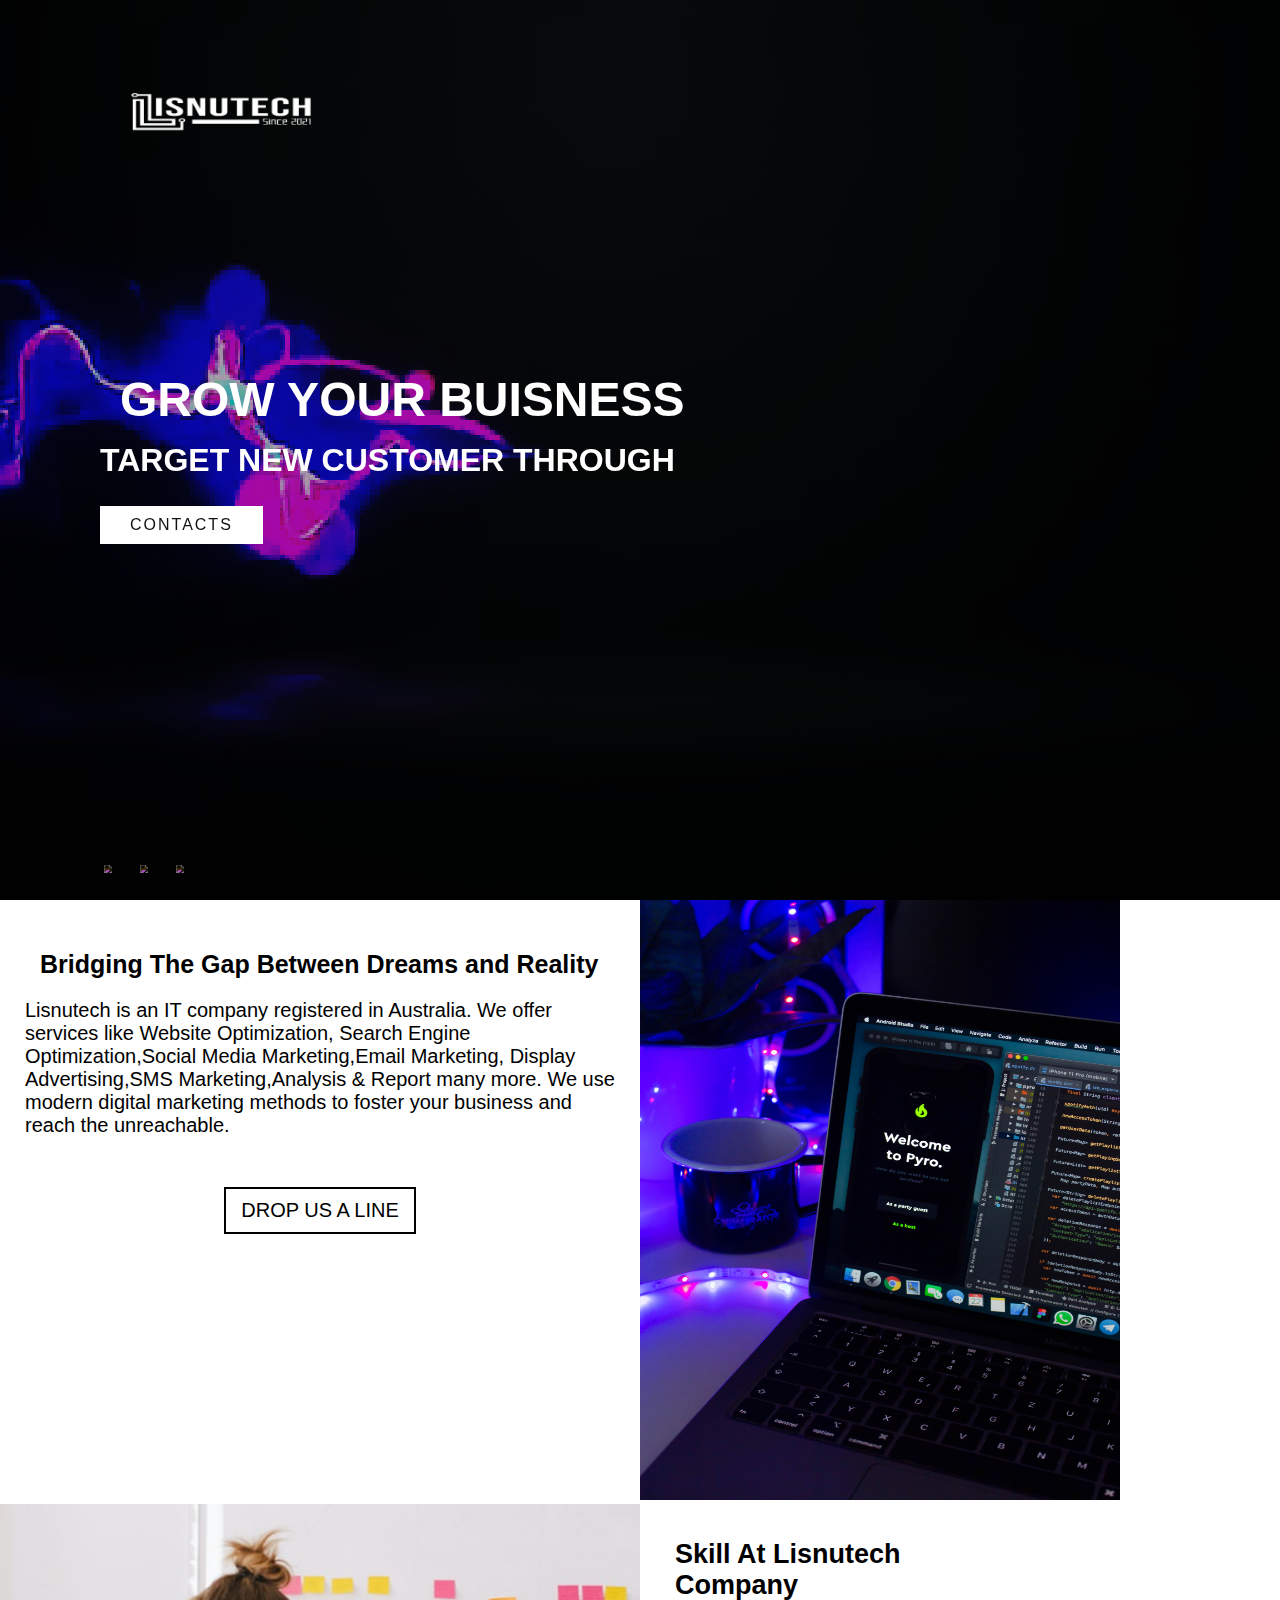
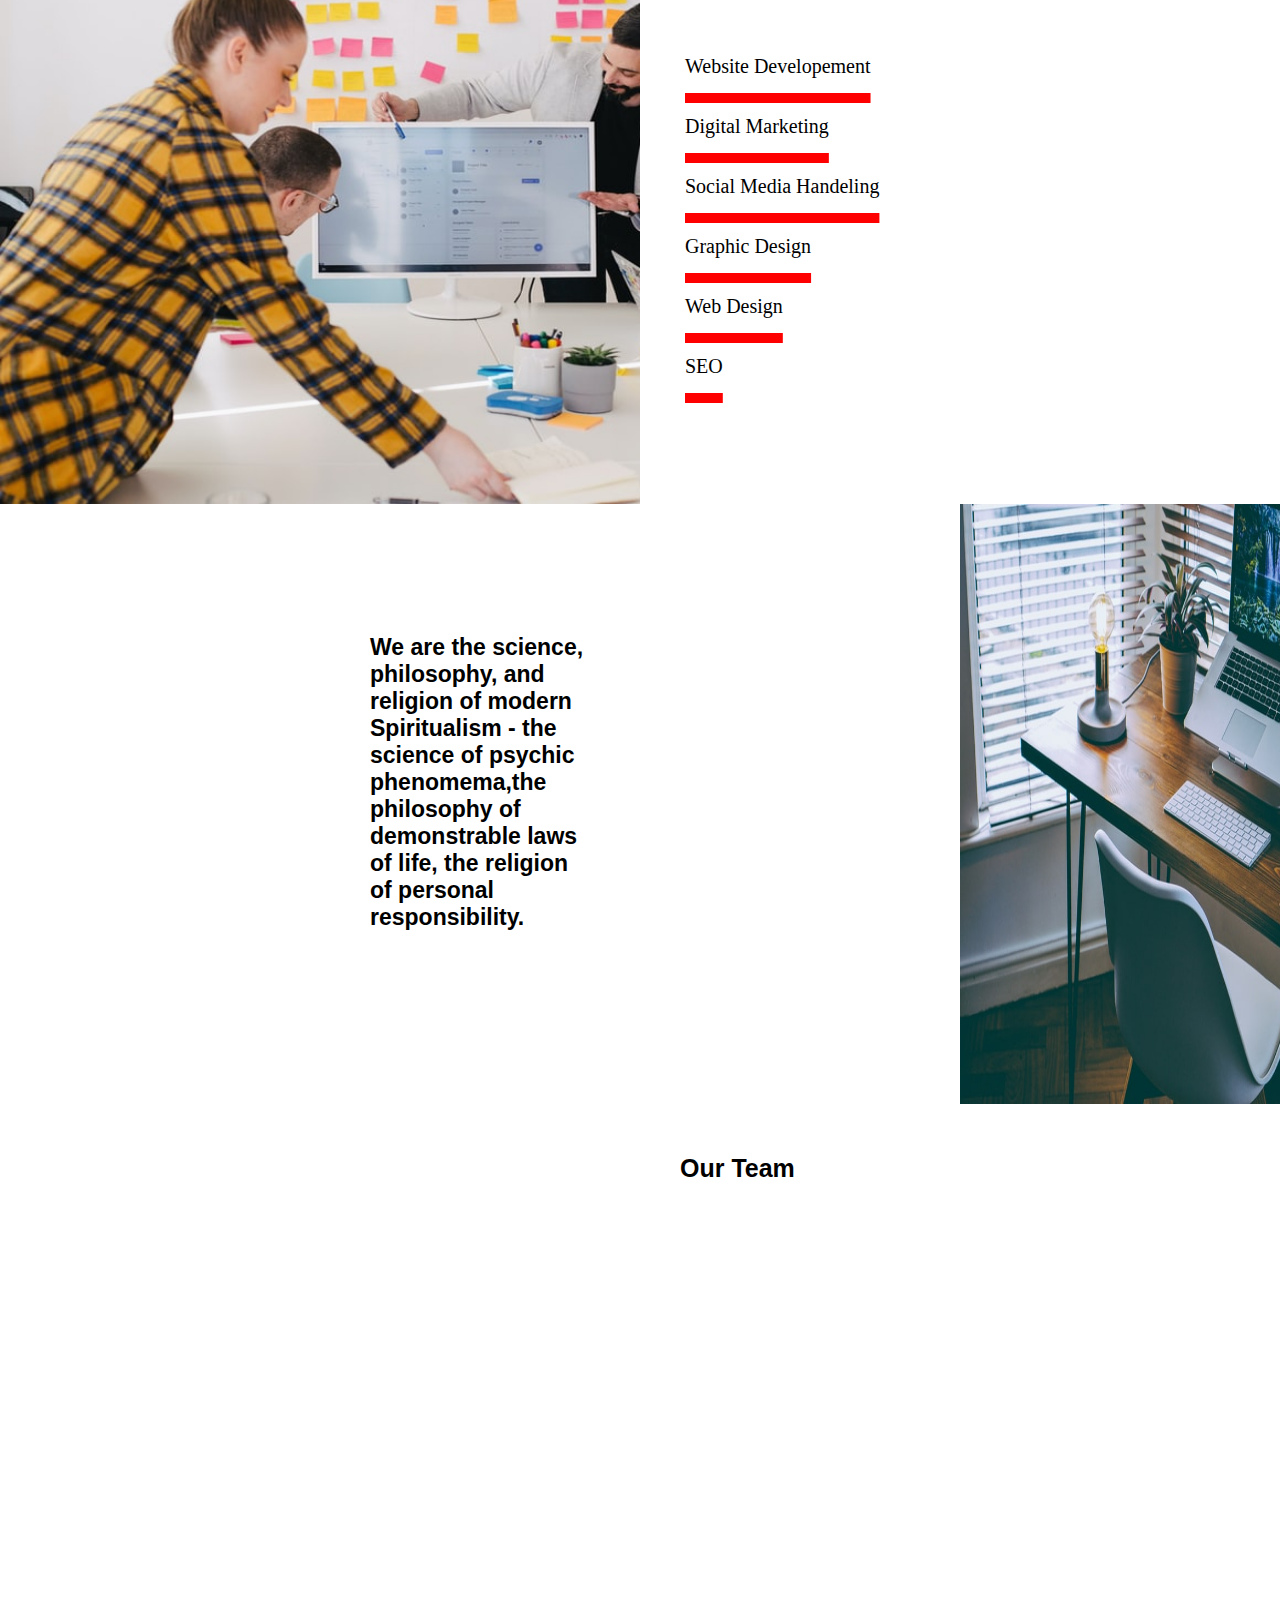
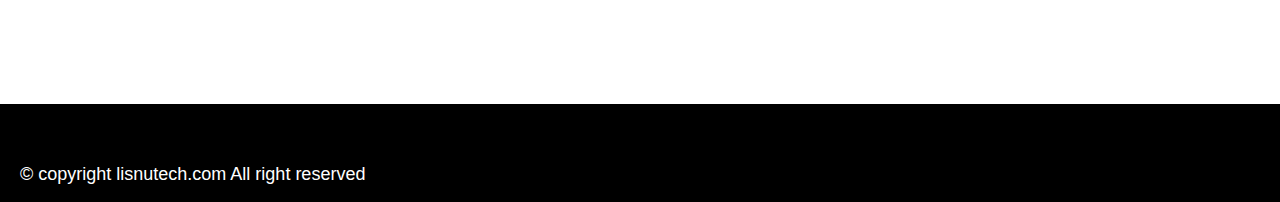
==== index.html @ 2ce94e14 "here" ====
<!DOCTYPE html>
<html lang="en">
<head>
    <meta charset="UTF-8">
    <meta http-equiv="X-UA-Compatible" content="IE=edge">
    <meta name="viewport" content="width=device-width, initial-scale=1.0">
    <link href="https://unpkg.com/aos@2.3.1/dist/aos.css" rel="stylesheet">
    <!-- CSS only -->
<link href="https://cdn.jsdelivr.net/npm/bootstrap@5.1.3/dist/css/bootstrap.min.css" rel="stylesheet" integrity="sha384-1BmE4kWBq78iYhFldvKuhfTAU6auU8tT94WrHftjDbrCEXSU1oBoqyl2QvZ6jIW3" crossorigin="anonymous">
    <link rel="stylesheet" href="style.css">
    <style>
        @import url('https://fonts.googleapis.com/css2?family=Alfa+Slab+One&family=Anton&family=Roboto+Mono:wght@200&display=swap');
        </style>
        
    <title>Document</title>
    <!-- <script src="https://kit.fontawesome.com/a076d05399.js"></script> -->
</head>
<body>

    <section class="showcase">
        <header>
          <h2 class="logo">
              <img src="whitelogo.png" alt="pix of logo">
          </h2>
          <div class="toggle"></div>
        </header>
        <video src="web.mp4" muted loop autoplay></video>
        <div class="overlay"></div>
        <div class="text">
          <h2>Grow Your Buisness </h2> 
          <h3 class="aus">Target new customer through <span class="auto-input"></span></h3>
          <p></p>
          <a href="contact.html">Contacts</a>
          <!-- <button class="btn-2">Projects</button> -->
          
        </div>
        <ul class="social">
          <li><a href="https://www.facebook.com/lisnutech/"><img src="https://i.ibb.co/x7P24fL/facebook.png"></a></li>
          <li><a href="#"><img src="https://i.ibb.co/Wnxq2Nq/twitter.png"></a></li>
          <li><a href="https://instagram.com/lisnutech?utm_medium=copy_link"><img src="https://i.ibb.co/ySwtH4B/instagram.png"></a></li>
        </ul>
      </section>
      <div class="menu">
        <ul>
            <li><a href="index.html">Home</a></li>
            <li><a href="link4.html">Projects</a></li>
            <li><a href="link6.html">Social Media Management</a></li>
            <li><a href="link5.html">Web Design & Devlopment</a></li>
            <li><a href="digitalMarketing.html">Digital Marketing</a></li>
            <li><a href="graphicsDesign.html">Graphic Design</a></li>
            <li><a href="link7.html">Blog</a></li>
            <li><a href="contact.html">Contact Us</a></li> 
        </ul>
      </div>
  
       
     <!-- <header>
       <video width="100%" height="100%" autoplay muted loop class="videolayout">
           <source src="web.mp4" type="video/mp4">
       </video>

 
      
      
     </header>
     
 

<div class="navigation">
    <div class="logo">
        <img src="whitelogo.png" alt="pix of logo">
     </div>  -->
    <!-- <div id="menu" onclick="onClickMenu()">
        <div id="bar1" class="bar"></div>
        <div id="bar2" class="bar"></div>
        <div id="bar3" class="bar"></div>
    </div>
    <ul id="nav" class="nav">
        <li><a href="index.html">Home</a></li>
        <li><a href="link4.html">Projects</a></li>
        <li><a href="link6.html">Social Media Management</a></li>
        <li><a href="link5.html">Web Design & Devlopment</a></li>
        <li><a href="link2.html">Digital Marketing</a></li>
        <li><a href="link3.html">Graphic Design</a></li>
        <li><a href="link7.html">Blog</a></li>
        <li><a href="link1.html">Contact Us</a></li> 
        
    </ul>
    
    


</div> -->

     <!-- <div class="overlay"></div>
     <section class="web">
         <div class="webtext">
             <h1>Digital </h1>
             <h1>Marketing</h1>
             <h1>Agency</h1>
         </div>
     </section>
     <section class="vcont">
        <div class="ring">
            <h1 class="bring">Grow your Buisness</h1>
            <h2 class="aus">Target new customer through <span class="auto-input"></span></h2>
            <p class="para1">We are an independent Digital Marketing Agency in Nepal<br>Our mission is to use Digital Marketing methods to make your business appeling to your audience</p>
            <button onclick="myFunc()" class="btn-1">Contact Us</button>
            <button onclick="myFuncl()" class="btn-2">Projects</button>
         </div> -->
         
        
    <!-- </section> -->

    <section class="first">
       
            <div class="fs" >
           <h1 class="fonth">Bridging The Gap Between Dreams and Reality</h1>
           <p class="pa">Lisnutech is an IT company registered in Australia. We offer services like Website Optimization, Search Engine Optimization,Social Media Marketing,Email Marketing, Display Advertising,SMS Marketing,Analysis & Report many more. We use modern digital marketing methods to foster your business and reach the unreachable.</p>

           <button onclick="myFunc()" class="btng-1">DROP US A LINE</button>
            </div>
            <div class="sc" >
           <img src="lapst.jpg" alt="pic of dog"  class="img-fluid">
            </div>
            <div class="td" data-aos="fade-left">
                <h1 class="fonth" >WE BUILD AMAZING WEBSITES</h1>
                <p class="pa" >Lisnutech team is dedicated to help transform your brand into a visual story, let us guide you so you can tell your story to the world but with a unique modern touch.</p>
                <button Onclick="myFunclr()" class="btn-3">LEARN MORE</button>
                
    
            </div>

         
    
        
    </section>
    <!-- <div class="container">
        <div class="item item1">
            <h1>Understand | know | Be</h1>
             <h1>   Your Customer- Lisnutech
            </h1> 
            <p>Lorem ipsum dolor sit, amet consectetur adipisicing elit. Quibusdam asperiores officiis dolores excepturi quae adipisci a autem expedita sequi perspiciatis aut nostrum ut quia maxime delectus exercitationem quod, impedit, suscipit at eius, corporis dolor perferendis iusto! Porro, libero aliquam necessitatibus blanditiis nostrum doloremque minima, commodi totam veniam nesciunt explicabo at!</p>
            <button onclick="myFunc()" class="btng-1">DROP US A LINE</button>  
        </div>
        <div class="item item2">
       <img src="use.avif" alt="pix of creative">
        </div>
        <div class="item item3">
       <h1>we build amazing websites</h1>
       <p>Lorem ipsum dolor sit amet consectetur adipisicing elit. Recusandae ea sunt omnis aliquam. Facilis dolores exercitationem ipsam ex, natus animi fugit sed officia voluptate nulla!</p>
       <button class="btn-3">LEARN MORE</button>
        </div>
        <div class="item item4">
            <img src="unit.jpg" alt="pix of holi">
        </div>
       
        <div class="item item5">5</div>
        <div class="item item6">
            <h1>SKY ROCKET YOUR BUISNESS WITH DIGITAL MARKETING</h1>
            <p>Lorem ipsum dolor sit, amet consectetur adipisicing elit. Odit, incidunt nobis vero voluptas impedit, ipsa eveniet magnam corrupti eum temporibus perspiciatis nemo, animi in odio.</p>
            <button onclick="myFunct()" class="btn-6"> GROW YOUR BUSINESS</button>
        </div>
        <div class="item item7">
            <h1>DESIGN IS THE LINK BETWEEN CREATIVITY AND INNOVATION</h1>
            <p>Lorem ipsum dolor sit amet consectetur adipisicing elit. Ullam ex laborum sapiente nihil, facere tempore voluptates neque provident officiis dolore minima soluta voluptatem sunt dolorum iure nemo. Sequi, minima labore?<p>
            <button onclick="myFunctn()" class="btn-7">LEARN MORE</button>
        </div>
        <div class="item item8">
           <h2> We are the science, philosophy, and religion of modern Spiritualism - the science of psychic phenomema,the philosophy of demonstrable laws of life, the religion of personal responsibility.</h2>
        </div>
        <div class="item item9">
            <img src="ups.jpg" alt="innovative pix">
        </div>
        <div class="item item10">10</div>
        <div class="item item11">
            <h1 class="eleventh">Wanna grow your buisness?</h1>
            <button onclick="myFunc()"class="btn-11">LETS WORK TOGETHER</button>
        </div>
        <div class="item item12">
            <h1 class="eleventh">Our Team </h1>
           
        </div>
        <div class="item13">
             footer -->
     
            
            
                    
               

        <!-- </div> -->
        <!-- <div class="item14">14</div>
        <div class="item15">15</div> -->
        
    <!-- </div>  -->

   
        <section class="second">
            <div class="aa">
            <img src="unit.jpg" alt="pix of train"  class="img-fluid">
            </div>
            <div class="bb" >
                <h1 class="bear">Skill At Lisnutech Company</h1>
                <ol>
                    <li>Website Developement</li>
                    <li>Digital Marketing</li>
                    <li>Social Media Handeling</li>
                    <li>Graphic Design</li>
                    <li>Web Design</li>
                    <li>SEO</li>
                </ol>
    
            </div>
            <div class="cc" data-aos="fade-right" >
           
                <h1 class="fonth">Start Fresh With <br>New Ideas</h1>
                <p class="pa">Our major objective is to turn your ideas into reality. We help you stay up to date with the global trends and market your business to the clients you are targeting, using creativity to develop fresh ideas and innovation to turn these ideas into practical reality.</p>
                <button onclick="myFunct()" class="btn-6"> GROW YOUR BUSINESS</button>
            </div>
    
        </section>
        <section class="third" >
            <div class="dd" data-aos="fade-left" > 
                <h1 class="fonth" >WE DESIGN TO CONNECT</h1>
                <p class="pa">A good content is a key to designing but here at Lisnutech we go beyond just offering graphic designs and contents: We help our clients develop their marketing strategy, edit videos, conceptualize campaigns and generate the results they are hoping for. In short, we help you handle any project from beginning to end.<p>
                <button onclick="myFunctn()" class="btn-7">LEARN MORE</button>

            </div>
            <div class="ee" >
                <h2 class="sonth"> We are the science, philosophy, and religion of modern Spiritualism - the science of psychic phenomema,the philosophy of demonstrable laws of life, the religion of personal responsibility.</h2>
            </div>
            <div class="ff" data-aos="fade-right" >
            <h1 class="lont">PROJECTS</h1>
            <p class="pa">We undertook and sucessfully completed a variety of projects for business and corporate sector.</p>
            <button onclick="myFon()" class="btn-9">SEE OUR WORK</button>
           
            </div>
            <div class="gg" >
                <img src="ups.jpg" alt="pic of train"  class="img-fluid">
            </div>
    
        </section>



        <section class="fourth">
            <div class="hh"  data-aos="fade-right">
                <h1 class="fonth">Real Time Visibility </h1>
                <P class="pa">We are a team of people who love their work and we understand that each client is different, each company needs a different approach to make them stand out from the competition. We never force our style onto anyone- for us, good designing and branding is all about giving the customers the image that best fits them.</P>
             <button onclick="myFunc()"class="btn-11">LETS WORK TOGETHER</button>
            </div>
            <div class="kk">
                <h1 class="fonth">Our Team</h1>
    
            </div>
    
        </section>
        <footer class="footer">
                <p class= "footp"> &copy copyright lisnutech.com All right reserved</p>
                    </footer>




    </section>
    

     



    <script src="https://cdn.jsdelivr.net/npm/typed.js@2.0.12"></script>
    <!-- our AoS -->
    <script src="https://unpkg.com/aos@2.3.1/dist/aos.js"></script>
    <script>
        AOS.init({
            offset:300,
            duration:2000
        });
      </script>

</body>

<script src="index.js"></script>
<!-- JavaScript Bundle with Popper -->
<script src="https://cdn.jsdelivr.net/npm/bootstrap@5.1.3/dist/js/bootstrap.bundle.min.js" integrity="sha384-ka7Sk0Gln4gmtz2MlQnikT1wXgYsOg+OMhuP+IlRH9sENBO0LRn5q+8nbTov4+1p" crossorigin="anonymous"></script>
<script>var typed = new Typed(".auto-input",{
    strings:["SEO","Social Media","Google Onwards"],
    typeSpeed:100,
    backSpeed:100,
    loop:true
});</script>


</html>
---- style.css ----
/* video{
    width: 100v;
    height: 100v;
} */
*{
    margin: 0;
    padding: 0;
   
}

/* #menu{
    width: 2.188rem;
    height: 1.875rem;
    
    top:0;
    right: 0;
    cursor:pointer;
    z-index: 2;
    position: absolute;
    margin-right: 1.875rem;
    margin-top: 1.875rem;
    transition: 0.4s ease; */
    /* transform: translate(-50%,-50%);
    -webkit-transform: translate(-50%,-50%); */
    
    
/* } */




.bar{
    height: 0.313rem;
    width: 100%;
    background-color: white;
    display: block;
    border-radius: 0.313rem;
    transition: 0.3s ease;
    
    
}
#bar1{
    transform:translateY(-4px);
}
/* #bar2{
    transform:translateY(-4px);
} */
#bar3{
    transform:translateY(4px);
}
.nav li a{
    color: white;
    text-decoration: none;
}
.nav li a:hover{
    border: 0.125rem solid white;
}
.nav li{
    list-style: none;
    margin-top: 0.625rem;
    padding: 0.75rem 0;
}
/* .icon .bar{
    background-color: white;
    cursor: pointer;
}

.icon #bar1{
    transform: translateY(4px) rotate(-45deg);
}
.icon #bar3{
    transform:translateY(-6px) rotate(45deg);
}

.icon #bar2{
    opacity: 0;
}
.nav{
    padding: 0;
    margin-top: 0.625rem;
    transition: 1s ease;
    display: none;
} */

/* .change{
    background-color:  rgba(0,0,0,0.9);
    /* background-color: black; */
    /* height: 100vh; */
    /* width: 100%;
    /* margin: 0; */
    /* position: absolute;
    font-size: 1.875rem;
    top: 0;
    left: 0;
    z-index: -100; */
    /* width: 20%; */
    /* display: flex;
    flex-direction: column;
    align-items: center;
    justify-content: center; */
    /* box-sizing: border-box;  */
    
    

 /* .logo img{
    width: 16.5rem;
    height: 8.375rem;
} 
.logo{
    margin: 16px;
    margin-top: 20px;
} */
/* .navigation{
    position:fixed;
    top:0;
    left: 0;
    width: 100%;
    height: 6.25rem;
    padding: 0.625rem 5.625rem;
    box-sizing: border-box;
    background: rgba(0,0,0,0.3); */
    /* border-bottom: 1px solid #fff; */
    /* background-color: black; */
    /* overflow: hidden; */
/* }  */



/* #videolayout{
    min-height: 100%;
    min-height: 100%;
    color: #0000;
    /* position: absolute; */
  
/* } */
/* .overlay{
    width: 100%;
    height: 100%;
    position: absolute;
    top: 0;
    left: 0;
} */

.web{
    width: 100%;
    height: 100%;
    position: absolute;
    top: 0;
    left: 0;
    color: white;
    display: flex;
    align-items: center;
    /* justify-content: left; */
    font-size: 4.375rem;
    margin-left: 15.625rem;
}

.para1{
    padding-top: 0.625rem;
    padding-left: 1.25rem;
}
.btn-1{
    font-size: 1.25rem;
    padding-left: 0.938rem;
    padding-right: 0.938rem;
    border: 0.125rem solid rgb(35, 158, 207) ;
    padding-top: 0.438rem;
    padding-bottom:0.438rem;
    margin-top: 1.25rem;
    color: rgb(35, 158, 207);
    margin-left: 0.938rem;
    cursor:pointer;
    transition: ease-out 0.4s;
    }
.btn-1:hover{
    box-shadow: inset 12.5rem 000 rgb(35, 158, 207) ;
    border: none;
    color: white;
}
    

.btn-2{
    font-size: 1.25rem;
    padding: 0.625rem;
    border: 0.125rem solid rgb(35, 158, 207) ;
    padding-left: 0.938rem;
    padding-right: 0.938rem;
    padding-top: 0.438rem;
    padding-bottom: 0.438rem;
    color: rgb(35, 158, 207);
    margin-left: 0.938rem;
    cursor:pointer;
    transition: ease-out 0.4s;
}
.btn-2:hover{
    box-shadow: inset 12.5rem 000 rgb(35, 158, 207);
    border:none;
    color: white;
}
.bring{
    color: black;
     padding-top: 15.625rem;
    padding-left: 1.25rem;
    font-size: 1.625rem;
    font-family: Arial, Helvetica, sans-serif;
    text-decoration: underline;
    text-decoration-color: skyblue;
    /* border-bottom: 5px; */
    text-decoration-thickness: 0.313rem;
    text-underline-offset: 0.625rem;
    /* line-height: 2px; */
   

}

.bear{
    font-size: 1.688rem;
    margin: 2.188rem;
}

/* .menu-btn{
    position: absolute;
    top: 0;
    right: 0;
    color: white;
    font-size: 1.875rem;
    cursor: pointer;
    
} */
body{
    overflow-x: hidden;
}
.first{
    /* background-color: #03a9f4; */
    padding-top: 630px;
    width: 100%;
    display: flex;
    /* height: 74.5rem; */
    /* margin: 0 0 0 0; */
    /* flex-wrap: wrap; */
    /* position: absolute; */
    /* overflow-x: hidden; */
}

.sc img{
    width:19.813rem;
    /* width:20.75rem; */
    /* height: 600px; */
    height: 37.5rem;
    
}
.fs{
/* border: 2px solid grey; */
/* width: 670px; */
width:41.875rem;
background-color: white;

}
.sc{
/* border: 2px solid grey; */
/* width: 332px; */
width:20.75 rem;
background-color:white;
}
.td{
/* border:2px solid grey; */
/* width: 333px; */
width:22.813rem;
background-color: black;
color: white;
/* z-index: 100; */
}

.aa{
    /* width: 670px; */
    width:41.875rem;
    /* border: 2px solid grey; */
    /* background-color: firebrick; */
    }
    .bb{
    /* width: 333px; */
    width:20.813rem;
    /* border: 2px solid grey; */
    background-color: white;
    color: black;
    }
    .cc{
    /* width: 333px; */
    width:21.813rem;
    /* border: 2px solid grey; */
    background-color: black;
    color: white;
    /* z-index: -100; */
    }
    .second{
        display: flex;
        width: 100%;
        /* height: 600px; */
        height:37.5rem;
        /* flex-wrap: wrap; */
        margin-top: 0;
    }
    .aa img{
        /* width: 670px; */
        width:41.875rem ;
        /* height:600px; */
        height: 37.5rem;
    }

    .third{
        display: flex;
        width: 100%;
        height: 37.5rem;
        /* flex-wrap: wrap; */
        margin-top: 0;
    }
    .dd{
        width:22.13rem;
        /* border: 2px solid grey; */
        background-color: black;
        color: white;
        /* z-index: -100; */
    }
    .ee{
        width:21.893rem;
        /* border: 2px solid grey; */
        background-color: white;
        color: black;

    }
    .ff{
        width: 21.938rem;
        /* border: 2px solid grey; */
        background-color: black;
        color: white;
        /* z-index: 100; */
    }
    .gg{
        width:21.813rem;
        /* border: 2px solid grey; */
    }
    .gg img{
        width:21.813rem;
        height: 37.5rem;
    }

    .fourth{
        display: flex;
        width: 100%;
        height: 37.5rem;
        /* flex-wrap: wrap; */
        margin-top: 0;
    }
    .hh{
        width:41.875rem;
        /* border: 2px solid grey; */
        background-color: black;
        color: white;
        /* z-index: -100; */
    }
    .kk{
        width: 41.875rem;
        /* border: 2px solid grey; */
        background-color: white;
    }

 .fonth{
     /* z-index: -100; */
        font-size: 1.563rem;
        margin-left: 2.5rem;
        margin-top: 3.125rem;
    }
 .sonth{
     font-size: 1.438rem;
     padding-top: 5rem;
     margin:3.125rem;

    }

 .lont{
     font-size: 1.563rem;
     padding-top: 1.25rem;
     padding-left: 1.563rem;
     margin-left: 3.125rem;
     margin-top: 4.375rem;
 }
ol li{
    font-size: 1.25rem;
    margin-left: 1.875rem;
    list-style: none;
    padding: 0.938rem;
    font-family:cursive;
    text-decoration: underline;
    text-decoration-color: red;
    /* border-bottom: 5px; */
    text-decoration-thickness: 0.625rem;
    /* padding-bottom: 20px; */
    text-underline-offset: 1.25rem;
    line-height: 1.875rem;
}





/* body{
    overflow-x: hidden;
} */


.btn{
    padding: 0.625rem;
    margin: 0.625rem;
    /* border: 2px solid white; */
    background-color: white;
    font-size: 1.25rem;
    color: white;
    cursor: pointer;
}
p{
    font-size: 1.25rem;
    margin-top: 0.625rem;
    margin-left: 1.563rem;
    margin-right: 1.563rem;
}

h1{
    margin: 1.25rem;
}
h2{
    margin: 1.25rem;
}

.btn-3{
    background-color: black;
    color: white;
    padding-left: 0.938rem;
    padding-right: 0.938rem;
    padding-top: 0.625rem;
    padding-bottom:0.625rem;
    margin: 3.438rem;
    border: 0.125rem solid white;
    font-size: 1.25rem;
    cursor: pointer;
    
    

}
.btn-3:hover{
    color:black;
    background-color: white;
    border:0.125rem solid white;
    
}
.btn-9{
    background-color: black;
    color: white;
    padding-left: 0.938rem;
    padding-right: 0.938rem;
    padding-top: 0.625rem;
    padding-bottom: 0.625rem;
    margin: 3.438rem;
    border: 0.125rem solid white;
    font-size: 1.25rem;
    cursor: pointer;
    transition: ease-out 0.4s; 
}
.btn-9:hover{
    color:black;
    background-color: white;
    border:0.125rem solid white;
}
.btng-1{
    display: flex;
    background-color: white;
    color: black;
    padding-left: 0.938rem;
    padding-right: 0.938rem;
    padding-top: 0.625rem;
    padding-bottom: 0.625rem;
    transition: ease-out 0.4s;
    border: 0.125rem solid black;
    font-size: 1.25rem; 
    cursor: pointer;
    margin: auto;
    margin-top: 3.125rem;
    
}
.btng-1:hover{
    color:white;
    background-color: black;
    border:0.125rem solid black;
}
.btn-6{
    display: flex;
    background-color: black;
    color: white;
    padding-left: 0.938rem;
    padding-right: 0.938rem;
    padding-top: 0.625rem;
    padding-bottom: 0.625rem;
    
    border: 0.125rem solid white;
    font-size: 1.25rem; 
    cursor: pointer;
    margin: auto;
    margin-top: 3.125rem;
    transition: 0.3s ease;
}
.btn-6:hover{
    /* box-shadow: inset 15.625rem black ; */
    color:black;
    background-color: white;
    border:0.125rem solid white;
}
.btn-7{
    display: flex;
    background-color: black;
    color: white;
    padding-left: 0.938rem;
    padding-right: 0.938rem;
    padding-top: 0.625rem;
    padding-bottom: 0.625rem;
    
    border: 0.125rem solid white;
    font-size: 1.25rem; 
    cursor: pointer;
    margin: auto;
    margin-top: 2.125rem;
    margin-left: 1rem;
}
.btn-7:hover{
    color:black;
    background-color: white;
    border:0.125rem solid white;
}


.btn-11{
    display: flex;
    background-color: black;
    color: white;
    padding-left: 0.938rem;
    padding-right: 0.938rem;
    padding-top: 0.625rem;
    padding-bottom: 0.625rem;
    
    border: 0.125rempx solid black;
    font-size: 1.25rem; 
    cursor: pointer;
    margin: auto;
    margin-top: 3.125rem;
    transition: 0.3s ease;
}
.btn-11:hover{
    color:black;
    background-color: white;
    border:0.125rem solid white;
}
.auto-input{
    color: white;
}
/* .aus{
    font-family:'Segoe UI', Tahoma, Geneva, Verdana, sans-serif; 
    margin-left: 2.5rem;
    font-size: 1.313rem;
} */
.aus{
    color:white;
    font-size: 1rem;
}

    .footer{
        /* position:absolute; */
        padding: 1.25rem;
        bottom:0;
        margin-bottom: 0rem;
        width:100%;
        height:6.125rem;
        background-color: black;
        color: white;
        /* margin: 30px; */
        /* overflow-x: hidden; */
    }
    
    /* .fooeter{
        /* margin-top: 60px; */
        /* position:absolute; */
        /* bottom:40px; */
        /* width:100vh;
        height:60px;
        /* background-color: rgb(17, 16, 16); */
        /* background-color: red; */
        /* bottom: 50px; */
    /* } */ 
    .fav{
        color: white;
        display: flex;
        text-decoration: none;
        list-style: none;
        justify-content: center;
        flex-wrap: wrap;
        
    
    }
    .fav li a{
        text-decoration: none;
        list-style: none;
        margin-right: 1.375rem;
        color: white;
        font-size: 1.375rem;
    }

    .footp{
        background-color: black;
        font-size:1.125rem;
        /* margin-top: 30px; */
        height: 2.5rem;
        padding-top: 1.875rem;
        width: 100%;
        margin-left: 0;
    }

    .fav li a:hover{
        border: 0.125rem solid white;
    }
   


   
  

    /* next page  */

    @import url('https://fonts.googleapis.com/css?family=Poppins:200,300,400,500,600,700,800,900&display=swap');
*
{
  margin: 0;
  padding: 0;
  box-sizing: border-box;
  font-family: 'Poppins', sans-serif;
}
header
{
  position: absolute;
  top: 0;
  left: 0;
  width: 100%;
  /* padding: 40px 100px; */
  padding:30px 100px;
  z-index: 1000;
  display: flex;
  justify-content: space-between;
  align-items: center;
}
/* header .logo
{
  color: #fff;
  text-transform: uppercase;
  cursor: pointer;
} */
.logo img{
    width: 12.625rem;
    height: 7.688rem;
}
.toggle
{
  position: relative;
  width: 60px;
  height: 60px;
  background: url(https://i.ibb.co/HrfVRcx/menu.png);
  background-repeat: no-repeat;
  background-size: 30px;
  background-position: center;
  cursor: pointer;
}
.toggle.active
{
  background: url(https://i.ibb.co/rt3HybH/close.png);
  background-repeat: no-repeat;
  background-size: 25px;
  background-position: center;
  cursor: pointer;
}
.showcase
{
  position: absolute;
  right: 0;
  width: 100%;
  min-height: 100vh;
  padding: 100px;
  display: flex;
  justify-content: space-between;
  align-items: center;
  background: #111;
  transition: 0.5s;
  z-index: 2;
}
.showcase.active
{
  right: 300px;
}

.showcase video
{
  position: absolute;
  top: 0;
  left: 0;
  width: 100%;
  height: 100%;
  object-fit: cover;
  opacity: 0.8;
}
.overlay
{
  position: absolute;
  top: 0;
  left: 0;
  width: 100%;
  height: 100%;
  background: #0e1518;
  mix-blend-mode: overlay;
}
.text
{
  position: relative;
  z-index: 10;
}

.text h2
{
  font-size: 3em;
  font-weight: 800;
  color: #fff;
  line-height: 1em;
  text-transform: uppercase;
}
.text h3
{
  font-size: 2em;
  font-weight: 700;
  color: #fff;
  line-height: 1em;
  text-transform: uppercase;
}
.text p
{
  font-size: 1.1em;
  color: #fff;
  margin: 20px 0;
  font-weight: 400;
  max-width: 43.75rem;
}
.text a
{
  display: inline-block;
  font-size: 1em;
  background: #fff;
  padding: 0.625rem 1.875rem;
  text-transform: uppercase;
  text-decoration: none;
  font-weight: 500;
  margin-top: 0.625rem;
  color: #111;
  letter-spacing: 0.125rem;
  transition: 0.2s;
}
.text a:hover
{
  letter-spacing: 0.375rem;
}
.social
{
  position: absolute;
  z-index: 10;
  bottom: 1.25rem;
  display: flex;
  justify-content: center;
  align-items: center;
}
.social li
{
  list-style: none;
}
.social li a
{
  display: inline-block;
  margin-right: 20px;
  filter: invert(1);
  transform: scale(0.5);
  transition: 0.5s;
}
.social li a:hover
{
  transform: scale(0.5) translateY(-15px);
}
.menu
{
  position: absolute;
  top: 0;
  right: 0;
  width: 18.75rem;
  height: 100%;
  display: flex;
  justify-content: center;
  align-items: center;
}
.menu ul
{
  position: relative;
}
.menu ul li
{
    
  list-style: none;
  padding-top: 1.25rem;
}
.menu ul li a
{

  text-decoration: none;
  font-size: 24px;
  color: #111;
  
}
.menu ul li a:hover
{
  color: #03a9f4; 
  border: 0.25rem solid black;
}
body{
    width: 100vw;
    overflow-x: hidden;
}

@media (max-width: 991px)
{
  .showcase,
  .showcase header
  {
    padding: 2.5rem;
  }
  .text h2
  {
    font-size: 3em;
  }
  .text h3
  {
    font-size: 2em;
  }
}

  
 @media only screen and (max-width: 1920px){
        .first{
            padding-top: 1080px;
        }
         .fs{
             width:50%;
         }
         .sc{
             width:25%;
         }
         .td{
             width:25%;
         }
        
         .sc img{
             width:30rem;
         }
         .aa{
             width:50%;
         }
         .bb{
             width:25%;
         }
         .cc{
             width:25%;
         }
         .aa img{
             width:60rem;
         }
         .dd{
             width:25%;
         }
         .ee{
             width:25%;
         }
         .ff{
             width:25%;
         }
         .gg{
             width:25%;
         }
         .gg img{
             width:29.813rem;
         }
         .hh{
             width:50%;
         }
         .kk{
             width:50%;
         }
    }
    @media only screen and (max-width: 1366px){
        .first{
            padding-top: 650px;
        }
    }
    @media only screen and (max-width: 1280px){
        .first{
            padding-top: 900px;
        }
    }
    @media only screen and (max-width: 1080px){
        .first{
            padding-top: 650px;
            flex-wrap:wrap;
            height: auto;
        }
        .fs{
            flex:50%;
        }
        .sc{
            flex:50%;
        }
        .sc img{
            width:32rem;
        }
        .td{
            flex:50%;
        }
        
        .second{
            flex-wrap: wrap;
            height:auto;
            
        }
        .aa{
            flex:50%;
            
        }
        .aa img{
            width:32rem;
        }
        .bb{
            flex: 50%;
        }
        .cc{
            flex:50%;
            
        }
        .btn-6{
            margin-bottom: 6rem;
        }
        .btn-3{
            margin-bottom: 6rem;
        }
        .third{
            flex-wrap: wrap;
            height:auto;
            /* flex-direction: row-reverse; */ 
        }
        .dd{
            flex: 50%;
        }
        .ee{
            flex: 50%;
        }
        .ff{
            flex:50%;
        }
        .gg{
            flex: 50%;
        }
        .btn-7{
            margin-bottom: 6rem;
        }
        .td .fonth{
            margin-left: 10rem;
        }
        .btn-3{
            margin-left: 16rem;
        }
        .cc .fonth{
            margin-left: 16rem;
        }
        
    }
    .hh{
        flex: 50%;
    }
    .kk{
        flex:50%;
    }

    @media only screen and (max-width: 800px){
        .first{
            padding-top: 480px;
            flex-wrap: wrap;
            height:auto;
            flex-direction: column;
        }
        .fs{
            width:100%;
        }
        .btng-1{
            margin-bottom: 6rem;
        }
        .sc{
            width:100%;
        }
        .sc img{
            width:50rem;
        }
        .td{
            width:100%;
        }
        .second{
            
            flex-wrap: wrap;
            height:auto;
            flex-direction: column;
        }
        .aa{
            width:100%;
        }
        .aa img{
            width:50rem;
        }
        .bb{
            width:100%;
            height: auto;
        }
        .cc{
            width: 100%;
        }
    
        .third{
           
            flex-wrap: wrap;
            height:auto;
            flex-direction: column;
        }
        .dd{
            width:100%;
        }
        .ee{
            width:100%;
        }
        .ff{
            width:100%;
        }
        .gg{
            width:100%;
        }
        .gg img{
            width:50rem;
        }
        .btn-11{
            margin-bottom: 6rem;
        }
        .btn-3{
            margin-left: 11rem;
        }
        .cc .fonth{
            margin-left: 8rem;
        }
        .fourth{
                flex-wrap: wrap;
                height:auto;
                flex-direction: column;
            }
            .hh{
                width:100%;
            }
            .hh .fonth{
                margin-left: 8rem;
            }
            .kk{
                width:100%;
            }
            .ff .lont{
                margin-left: 8rem;
            }
            .showcase .text{
                font-size: 0.5rem;
            }
            /* html{
                font-size: 60%; */
            
        }
        @media only screen and (max-width: 500px){
            .first{
                padding-top: 768px;
            
            }
            .btn-9{
                margin-left: 8rem;
            }
        }
  @media screen and (max-width: 360px) {
    .first{
        /* background-color: yellow; */
        padding-top: 630px;
    }
    .logo img{
       
            width: 6.625rem;
            height: 4.688rem;
        }
        .btn-7{
            display: flex;
            background-color: black;
            color: white;
            padding-left: 2.938rem;
            padding-right: 2.938rem;
            padding-top: 0.625rem;
            padding-bottom: 0.625rem;
            
            border: 0.125rem solid white;
            font-size: 1.25rem; 
            cursor: pointer;
            margin: auto;
            margin-top: 3.125rem;
            margin-left: 4rem;
        }
        .td .fonth{
            margin-left: 3rem;
        }
        .btn-3{
            margin-left: 4rem;
            font-size: 1rem;
        }
        .btn-9{
            margin-left: 4rem;
            font-size: 1rem;
        }
        .ff .lont{
            margin-left:4rem;
        }
        .cc .fonth{
            margin-left: 4rem;
        }
        .btng-1{
            font-size: 1rem;
        }
        .btn-6{
            font-size: 1rem;
        }
        .btn-7{
            font-size: 1rem;
        }
        .hh .fonth{
            margin-left: 4rem;
        }
        .btn-11{
            font-size: 1rem;
        }
        .fs .fonth{
            margin-right: 1.5rem;
        }
    }
    @media screen and (max-width: 393px) {
        .first{
            padding-top: 863px;
        }
    }
    

  
 

      

        
    

    

    /* @media screen and (max-width:1350px) and (min-width:1250px){
       
    .first{
        padding-top: 600px;
        height: auto;
    }
    .body{
        overflow-x: hidden;
    }
    .fs{
        width:42rem;
    }
    .sc{
        width:21.513rem;
    }
    .sc img{
        width:21.513rem;
        height:32.1rem;
    }
    .td{
        width:21.513rem;
    }
    .aa{
        width:38rem;
    }
    .aa img{
        width:38rem;
    }
    .bb{
        width:21.513rem;
    }
    .cc{
        width:19.51rem;
    }
    .dd{
        width:21.516rem;
    }
    .ee{
        width:21.516rem;
    }
    .ff{
        width:24.3rem;
    }
    .gg{
        width:19.516rem;
    }
    .gg img{
        width:19.516rem;
    }
    .hh{
        width:40.031rem;
    }
    .kk{
        width:43.031rem;
    }
} 


@media(max-width:1234px){
    .first{
        padding-top: 600px;
    }
    .fs{
        width:38.563rem;
    }
    .sc{
        width:19.281rem;
    }
    .sc img{
        width:19.281rem;
        height:31.8rem;
    }
    .td{
        width:19.281rem;
    }
    .aa{
        width:38.563rem;
    }
    .aa img{
        width:38.563rem;
    }
    .bb{
        width:19.281rem;
    }
    .cc{
        width:19.281rem;

    }
    .pa{
        margin-right: 2.5rem;
    }
    .btn-6{
        font-size: 1rem;
    }
    .dd{
        width:19.281rem;
    }
    .ee{
        width:19.516rem;
    }
    .ff{
        width:19.281rem;
    }
    .gg{
        width:19.281rem;
    }
    .gg img{
        width:19.281rem;
    }
    .hh{
        width:38.563rem;
    }
    .kk{
        width:38.563rem;
    }
}
@media(max-width:1167px){
    .fs{
        width:36.469rem;
    }
    .sc{
        width:18.234rem;
    }
    .sc img{
        width:18.234rem;
        height:31.8rem;
    }
    .td{
        width:18.234rem;
    }
    .aa{
        width:36.469rem;
    }
    .aa img{
        width:36.469rem;
    }
    .bb{
        width:18.234rem;
    }
    .cc{
        width:18.234rem;

    }
    
    .dd{
        width:18.234rem;
    }
    .ee{
        width:18.234rem;
    }
    .ff{
        width:18.234rem;
    }
    .btn-9{
        font-size: 1rem;
    }
    .gg{
        width:18.234rem;
    }
    .gg img{
        width:18.234rem;
    }
    .hh{
        width:36.469rem;
    }
    .kk{
        width:36.469rem;
    }
}
@media(max-width:1117px){
    .fs{
        width:34.906rem;
    }
    .sc{
        width:17.453rem;
    }
    .sc img{
        width:17.453rem;
        height:31.8rem;
    }
    .td{
        width:17.453rem;
    }
    .aa{
        width:34.906rem;
    }
    .aa img{
        width:34.906rem;
    }
    .bb{
        width:17.453rem;
    }
    .cc{
        width:17.453rem;

    }
    
    .dd{
        width:17.453rem;
    }
    .ee{
        width:17.453rem;
    }
    .ff{
        width:17.453rem;
    }
    .btn-9{
        font-size: 1rem;
    }
    .gg{
        width:17.453rem;
    }
    .gg img{
        width:17.453rem;
    }
    .hh{
        width:34.906rem;
    }
    .kk{
        width:34.906rem;
    }
}
@media(max-width:1109px){
    .fs{
        width:34.656rem;
    }
    .sc{
        width:17.328rem;
    }
    .sc img{
        width:17.328rem;
        height:31.8rem;
    }
    .td{
        width:17.328rem;
    }
    .aa{
        width:34.656rem;
    }
    .aa img{
        width:34.656rem;
    }
    .bb{
        width:17.328rem;
    }
    .cc{
        width:17.328rem;

    }
    
    .dd{
        width:17.328rem;
    }
    .ee{
        width:17.328rem;
    }
    .ff{
        width:17.328rem;
    }
    .btn-9{
        font-size: 1rem;
    }
    .gg{
        width:17.328rem;
    }
    .gg img{
        width:17.328rem;
    }
    .hh{
        width:34.656rem;
    }
    .kk{
        width:34.656rem;
    }
}
@media(max-width:1105px){
    html{
        font-size: 80%;
    }
    .first{
        height: 84.5rem;
    }
    .fs{
        width:50%;
        /* margin-left: 1rem; */
    /* } */
    /* .sc{
        width:25%;
    }
    .sc img{
        width:21.9rem;
    }
    .td{
        width:25%;
    }
    .aa{
        width:50%;
    }
    .aa img{
        width:43.656rem;
    }
    .bb{
        width:25%;
    }
    .cc{
        width:25%;

    }
    
    .dd{
        width:25%;
    }
    .ee{
        width:25%;
    }
    .ff{
        width:25%;
    }
     */
    /* .gg{
        width:25%;
    }
    .gg img{
        width:21.328rem;
    }
    .hh{
        width:50%;
    }
    .kk{
        width:50%;
    }
}
@media(max-width:924px){
    .sc img{
        width:18.1rem;
        height:31.2rem;
    }
}
@media(max-width:881px){
    
    .fs{
        width:40%;
        /* margin-left: 0; */
       
    /* }
    .sc{
        width:30%;
    }
    .sc img{
        width:23rem;
        height: 37.5rem;
    }
    .td{
        width:30%;
    }
    .aa{
        width:40%;
    }
    .aa img{
        width:16.656rem;
    }
    .bb{
        width:30%;
    }
    .cc{
        width:30%;

    }
    
    .dd{
        width:25%;
    }
    .ee{
        width:25%;
    }
    .ff{
        width:25%;
    }
    
    .gg{
        width:25%;
    }
    .gg img{
        width:21.328rem;
    }
    .hh{
        width:50%;
    }
    .kk{
        width:50%;
    }
    .p{
        margin-left: 3rem;
    }
    .fonth{
        margin-left: 3.5rem;
    }
    
}

@media(max-width:850px){ */
    /* .first{   */
        
        /* height:auto;
    }
    .second{
        flex-wrap: wrap;
        height: auto;
    }
    .third{
        flex-wrap: wrap;
        height: auto;
    }
    .fourth{
        flex-wrap: wrap;
        height: auto;
    }
    .html{
        font-size: 70%;
    }
}
@media (max-width:550px){
    .first{
        padding-top: 757px;
        height:auto;
        width: 100%;
    }
    .fs{
        width: 100%;
        height:100%;
    }
    .sc{
        width: 100%;
        height: 100%;
    }
    .td{
        width: 100%;
        height: 100%;
    }
    .second{
        height: auto;
        width: 100%;
    }
    .aa{
        width: 100%;
        height: 100%;
    }
    .bb{
        width: 100%;
        height: 100%;
    }
    .cc{
        width: 100%;
        height: 100%;
    }
    .third{
        height: auto;
        width: 100%;
    }
    .dd{
        width: 100%;
        height: auto;
    }
    .ee{
        width: 100%;
        height: auto;
    }
    .ff{
        width: 100%;
        height: auto;
    }
    .fourth{
        height: auto;
        width: 100%;
    }
    .gg{
        width: 100%;
        height: auto;
    }
    .hh{
        width: 100%;
        height: 100%;
    }
    .kk{
        width: 100%;
        height: 100%;
    }
}


@media (max-width:550px){
    html{
        font-size: 70%;
    }
 
    .first{
        flex-wrap: wrap;
        flex-direction: column;
    }
    .second{
        flex-wrap: wrap;
    }
    .third{
        flex-wrap: wrap;
    }
    .fourth{
        flex-wrap: wrap;
    }
    .bb{

     margin-bottom: 5rem;
     margin-left:6rem ;
    }
    .btn-6{
        margin-bottom: 5rem;
    }
    .btn-7{
        margin-bottom: 5rem;
    }
    .btn-11{
        margin-bottom: 5rem;
    }
    .footp{
        padding-top: 5.875rem;
    }
    .aa{
        width:38rem;
    }
    .aa img{
        width: 38rem;
    }
    .sc img{
        width: 37.3rem;
    }
    .gg img{
        width: 46.3rem;
    }
    .pa{
        margin-right:3rem;
    }
    .showcase{
        padding:2.5rem;
    }
   .btng-1{
       margin-bottom: 4rem;
       margin-left:7rem;
   }
   .fonth{
       margin-left: 1.5rem;
       margin-right: 5rem;
   }
   .btn-6{
       margin-left: 5rem;
   }
   .btn-7{
       margin-left: 5rem;
   }
   .btn-11{
       margin-left: 5rem;
   }
   .sonth{
       font-size:2rem;
       margin-left:2.125rem;
       margin-right: 11rem;
   }
   .btn-3{
       margin-bottom: 2.438rem;
       margin-left: 11rem;
       margin-right: 3rem;
       margin-top: 2rem;
   }
   .bear{
       font-size: 1.688rem;
       margin-left:1.188rem;
       
   }
}
    */
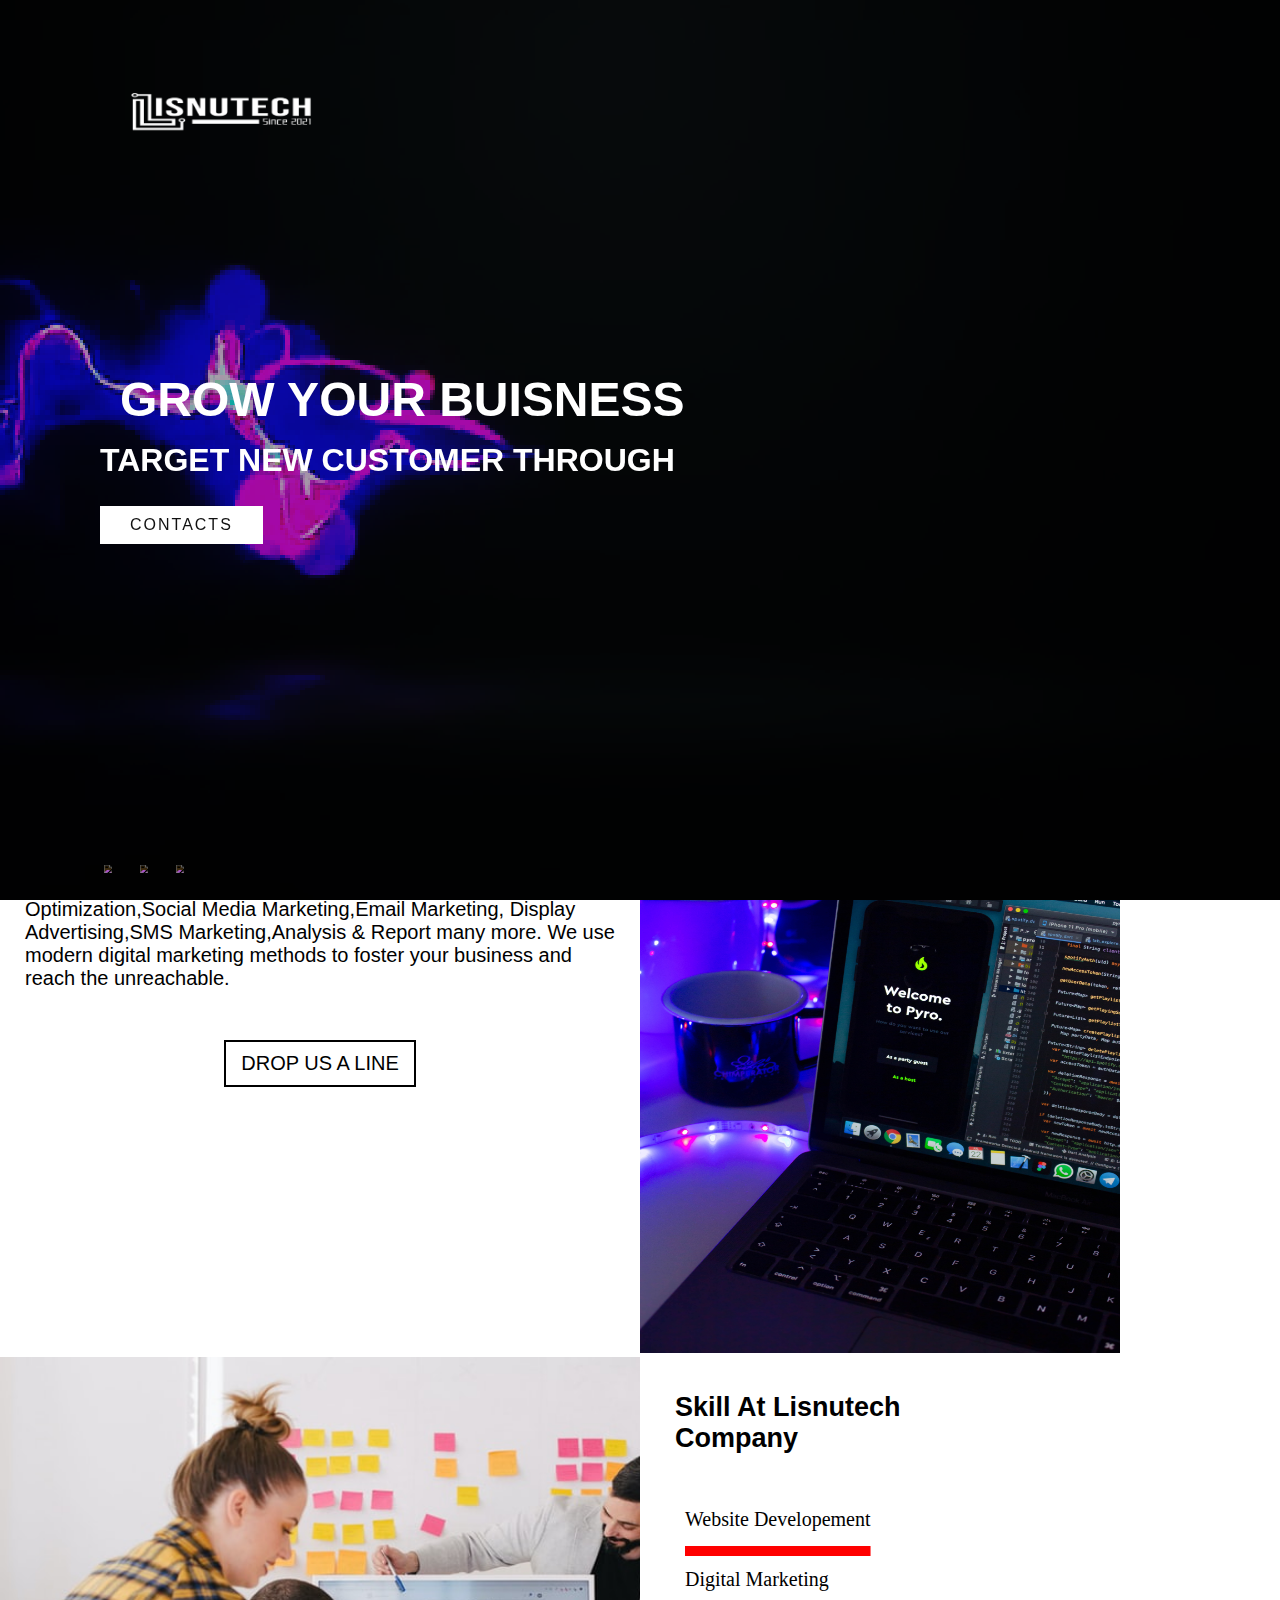
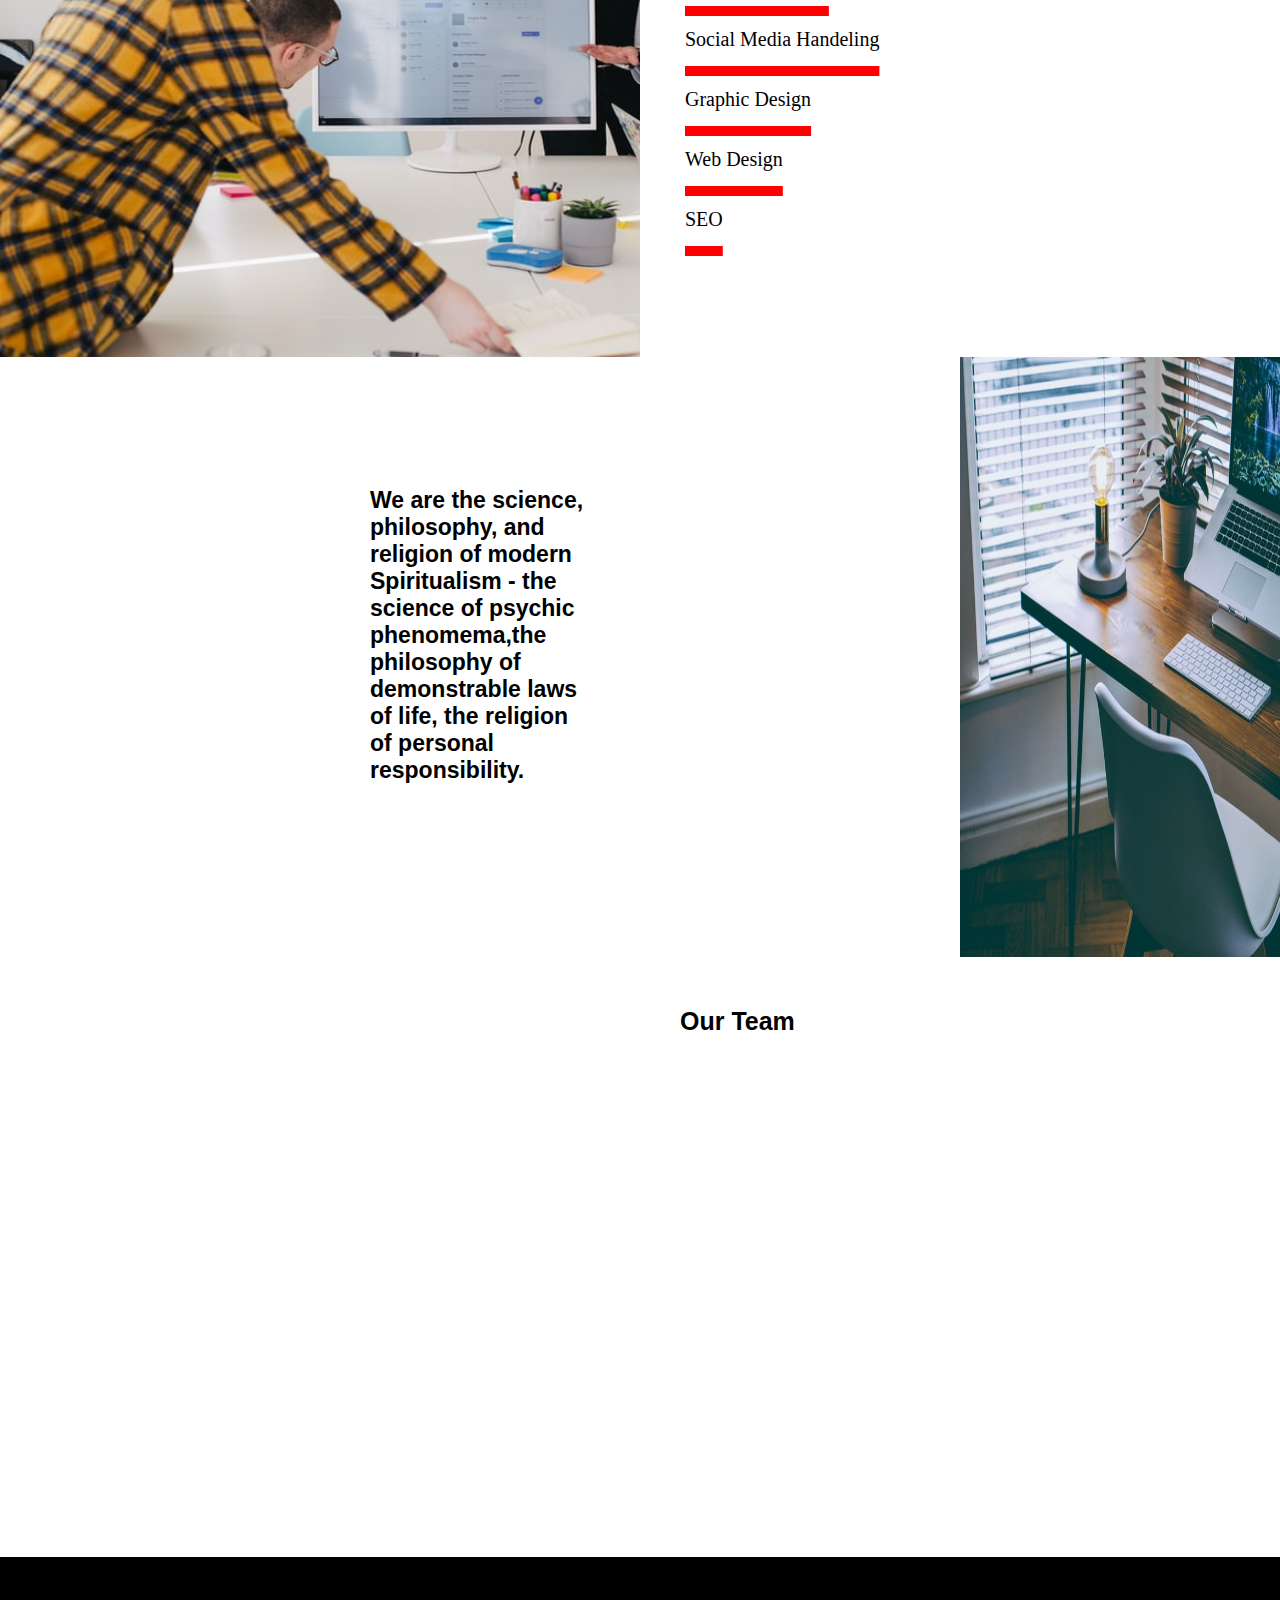
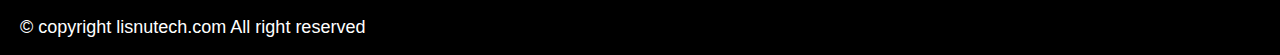
==== commit b89636b1: "ok" ====
--- a/index.html
+++ b/index.html
@@ -11,6 +11,9 @@
     <style>
         @import url('https://fonts.googleapis.com/css2?family=Alfa+Slab+One&family=Anton&family=Roboto+Mono:wght@200&display=swap');
         </style>
+        <style>
+            @import url('https://fonts.googleapis.com/css2?family=Open+Sans:wght@300&display=swap');
+            </style>
         
     <title>Document</title>
     <!-- <script src="https://kit.fontawesome.com/a076d05399.js"></script> -->
--- a/style.css
+++ b/style.css
@@ -213,6 +213,9 @@
 
 }
 
+
+
+
 .bear{
     font-size: 1.688rem;
     margin: 2.188rem;
@@ -853,7 +856,7 @@
   
  @media only screen and (max-width: 1920px){
         .first{
-            padding-top: 1080px;
+            padding-top: 753px;
         }
          .fs{
              width:50%;
@@ -909,7 +912,7 @@
     }
     @media only screen and (max-width: 1280px){
         .first{
-            padding-top: 900px;
+            padding-top: 753px;
         }
     }
     @media only screen and (max-width: 1080px){
@@ -1092,14 +1095,14 @@
         }
         @media only screen and (max-width: 500px){
             .first{
-                padding-top: 768px;
+                padding-top: 635px;
             
             }
             .btn-9{
                 margin-left: 8rem;
             }
         }
-  @media screen and (max-width: 360px) {
+      @media only screen and (max-width: 360px)  {
     .first{
         /* background-color: yellow; */
         padding-top: 630px;
@@ -1161,9 +1164,9 @@
             margin-right: 1.5rem;
         }
     }
-    @media screen and (max-width: 393px) {
+    @media only screen and (max-width: 393px) {
         .first{
-            padding-top: 863px;
+            padding-top: 635px;
         }
     }
     
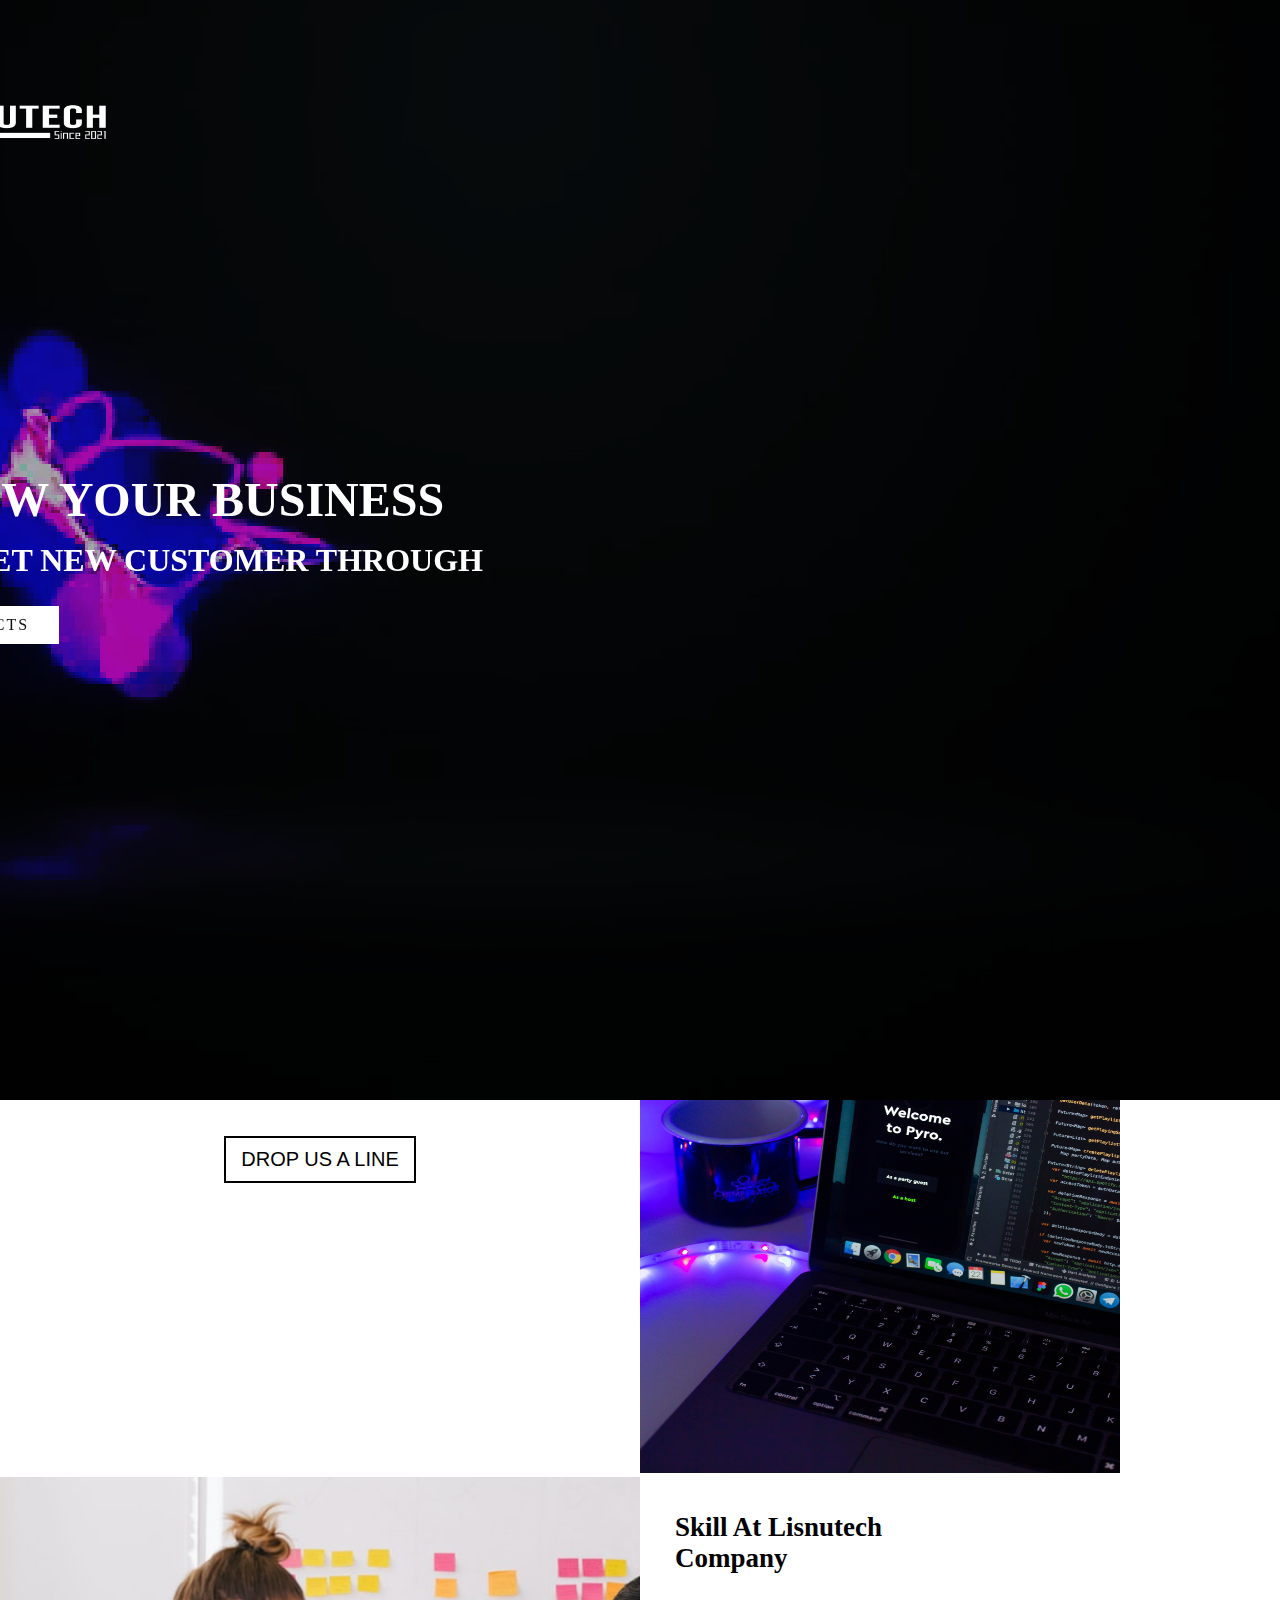
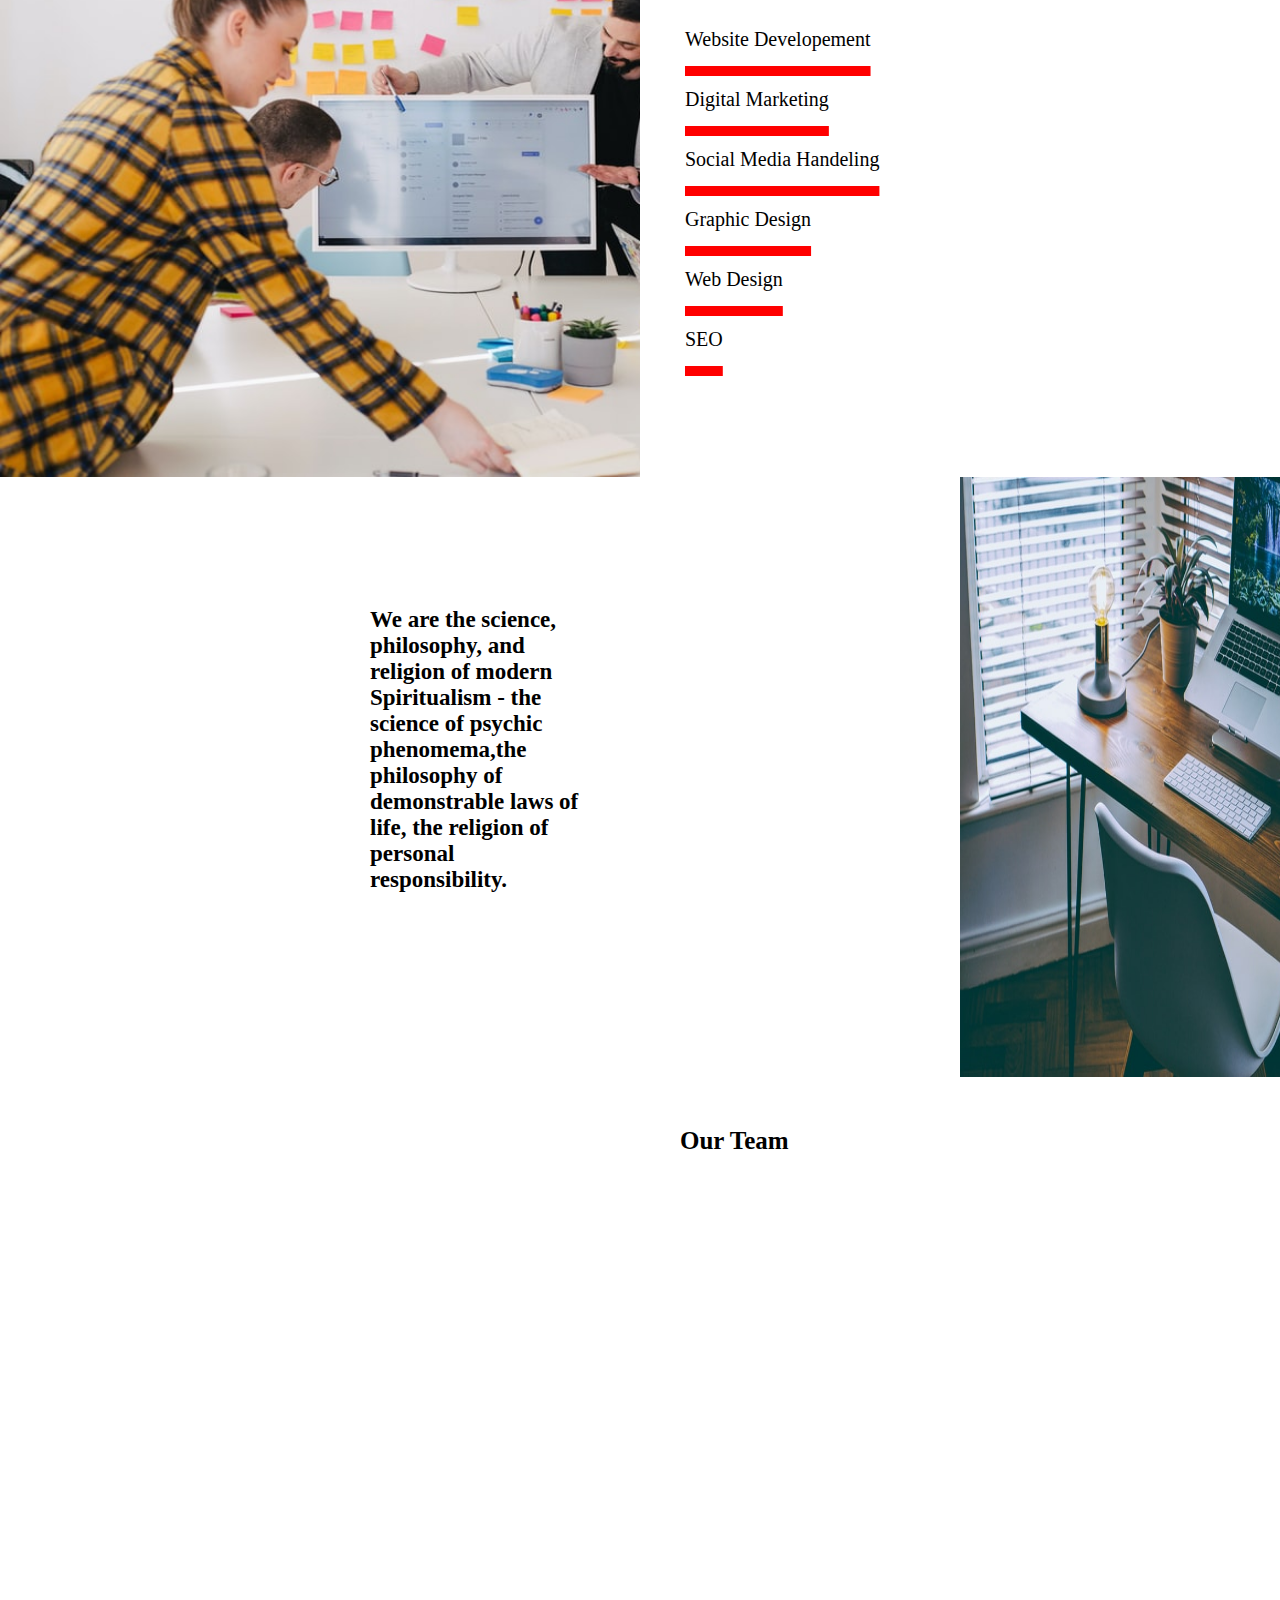
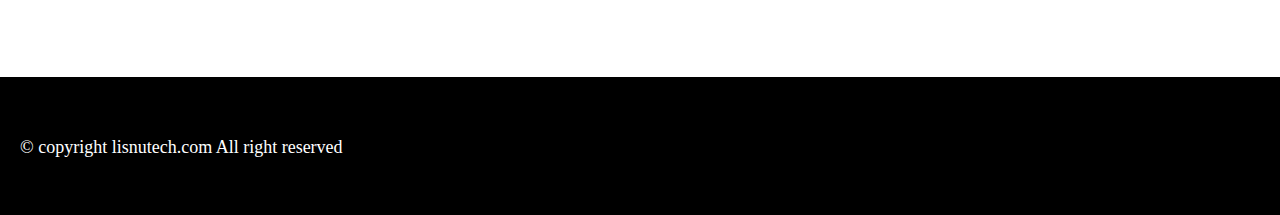
==== commit 442c5d8d: "Add files via upload" ====
--- a/index.html
+++ b/index.html
@@ -1,49 +1,57 @@
 <!DOCTYPE html>
 <html lang="en">
+
 <head>
     <meta charset="UTF-8">
     <meta http-equiv="X-UA-Compatible" content="IE=edge">
     <meta name="viewport" content="width=device-width, initial-scale=1.0">
     <link href="https://unpkg.com/aos@2.3.1/dist/aos.css" rel="stylesheet">
     <!-- CSS only -->
-<link href="https://cdn.jsdelivr.net/npm/bootstrap@5.1.3/dist/css/bootstrap.min.css" rel="stylesheet" integrity="sha384-1BmE4kWBq78iYhFldvKuhfTAU6auU8tT94WrHftjDbrCEXSU1oBoqyl2QvZ6jIW3" crossorigin="anonymous">
+    <link href="https://cdn.jsdelivr.net/npm/bootstrap@5.1.3/dist/css/bootstrap.min.css" rel="stylesheet" integrity="sha384-1BmE4kWBq78iYhFldvKuhfTAU6auU8tT94WrHftjDbrCEXSU1oBoqyl2QvZ6jIW3" crossorigin="anonymous">
     <link rel="stylesheet" href="style.css">
     <style>
         @import url('https://fonts.googleapis.com/css2?family=Alfa+Slab+One&family=Anton&family=Roboto+Mono:wght@200&display=swap');
-        </style>
-        <style>
-            @import url('https://fonts.googleapis.com/css2?family=Open+Sans:wght@300&display=swap');
-            </style>
-        
+    </style>
+    <style>
+        @import url('https://fonts.googleapis.com/css2?family=Open+Sans:wght@300&display=swap');
+    </style>
+
     <title>Document</title>
     <!-- <script src="https://kit.fontawesome.com/a076d05399.js"></script> -->
 </head>
+
 <body>
 
     <section class="showcase">
         <header>
-          <h2 class="logo">
-              <img src="whitelogo.png" alt="pix of logo">
-          </h2>
-          <div class="toggle"></div>
+            <h2 class="logo">
+                <img src="whitelogo.png" alt="pix of logo">
+            </h2>
+            <div class="toggle"></div>
         </header>
         <video src="web.mp4" muted loop autoplay></video>
         <div class="overlay"></div>
         <div class="text">
-          <h2>Grow Your Buisness </h2> 
-          <h3 class="aus">Target new customer through <span class="auto-input"></span></h3>
-          <p></p>
-          <a href="contact.html">Contacts</a>
-          <!-- <button class="btn-2">Projects</button> -->
-          
+            <h2>Grow Your Business </h2>
+            <h3 class="aus">Target new customer through <span class="auto-input"></span></h3>
+            <p></p>
+            <a href="contact.html">Contacts</a>
+            <!-- <button class="btn-2">Projects</button> -->
+
         </div>
         <ul class="social">
-          <li><a href="https://www.facebook.com/lisnutech/"><img src="https://i.ibb.co/x7P24fL/facebook.png"></a></li>
-          <li><a href="#"><img src="https://i.ibb.co/Wnxq2Nq/twitter.png"></a></li>
-          <li><a href="https://instagram.com/lisnutech?utm_medium=copy_link"><img src="https://i.ibb.co/ySwtH4B/instagram.png"></a></li>
+            <li>
+                <a href="https://www.facebook.com/lisnutech/"><img src="https://i.ibb.co/x7P24fL/facebook.png"></a>
+            </li>
+            <li>
+                <a href="#"><img src="https://i.ibb.co/Wnxq2Nq/twitter.png"></a>
+            </li>
+            <li>
+                <a href="https://instagram.com/lisnutech?utm_medium=copy_link"><img src="https://i.ibb.co/ySwtH4B/instagram.png"></a>
+            </li>
         </ul>
-      </section>
-      <div class="menu">
+    </section>
+    <div class="menu">
         <ul>
             <li><a href="index.html">Home</a></li>
             <li><a href="link4.html">Projects</a></li>
@@ -52,12 +60,12 @@
             <li><a href="digitalMarketing.html">Digital Marketing</a></li>
             <li><a href="graphicsDesign.html">Graphic Design</a></li>
             <li><a href="link7.html">Blog</a></li>
-            <li><a href="contact.html">Contact Us</a></li> 
+            <li><a href="contact.html">Contact Us</a></li>
         </ul>
-      </div>
-  
-       
-     <!-- <header>
+    </div>
+
+
+    <!-- <header>
        <video width="100%" height="100%" autoplay muted loop class="videolayout">
            <source src="web.mp4" type="video/mp4">
        </video>
@@ -95,7 +103,7 @@
 
 </div> -->
 
-     <!-- <div class="overlay"></div>
+    <!-- <div class="overlay"></div>
      <section class="web">
          <div class="webtext">
              <h1>Digital </h1>
@@ -111,32 +119,33 @@
             <button onclick="myFunc()" class="btn-1">Contact Us</button>
             <button onclick="myFuncl()" class="btn-2">Projects</button>
          </div> -->
-         
-        
+
+
     <!-- </section> -->
 
     <section class="first">
-       
-            <div class="fs" >
-           <h1 class="fonth">Bridging The Gap Between Dreams and Reality</h1>
-           <p class="pa">Lisnutech is an IT company registered in Australia. We offer services like Website Optimization, Search Engine Optimization,Social Media Marketing,Email Marketing, Display Advertising,SMS Marketing,Analysis & Report many more. We use modern digital marketing methods to foster your business and reach the unreachable.</p>
-
-           <button onclick="myFunc()" class="btng-1">DROP US A LINE</button>
-            </div>
-            <div class="sc" >
-           <img src="lapst.jpg" alt="pic of dog"  class="img-fluid">
-            </div>
-            <div class="td" data-aos="fade-left">
-                <h1 class="fonth" >WE BUILD AMAZING WEBSITES</h1>
-                <p class="pa" >Lisnutech team is dedicated to help transform your brand into a visual story, let us guide you so you can tell your story to the world but with a unique modern touch.</p>
-                <button Onclick="myFunclr()" class="btn-3">LEARN MORE</button>
-                
-    
-            </div>
-
-         
-    
-        
+
+        <div class="fs">
+            <h1 class="fonth">Bridging The Gap Between Dreams and Reality</h1>
+            <p class="pa">Lisnutech is an IT company registered in Australia. We offer services like Website Optimization, Search Engine Optimization,Social Media Marketing,Email Marketing, Display Advertising,SMS Marketing,Analysis & Report many more. We use modern
+                digital marketing methods to foster your business and reach the unreachable.</p>
+
+            <button onclick="myFunc()" class="btng-1">DROP US A LINE</button>
+        </div>
+        <div class="sc">
+            <img src="lapst.jpg" alt="pic of dog" class="img-fluid">
+        </div>
+        <div class="td" data-aos="fade-left">
+            <h1 class="fonth">WE BUILD AMAZING WEBSITES</h1>
+            <p class="pa">Lisnutech team is dedicated to help transform your brand into a visual story, let us guide you so you can tell your story to the world but with a unique modern touch.</p>
+            <button Onclick="myFunclr()" class="btn-3">LEARN MORE</button>
+
+
+        </div>
+
+
+
+
     </section>
     <!-- <div class="container">
         <div class="item item1">
@@ -186,90 +195,94 @@
         </div>
         <div class="item13">
              footer -->
-     
-            
-            
-                    
-               
-
-        <!-- </div> -->
-        <!-- <div class="item14">14</div>
+
+
+
+
+
+
+    <!-- </div> -->
+    <!-- <div class="item14">14</div>
         <div class="item15">15</div> -->
-        
+
     <!-- </div>  -->
 
-   
-        <section class="second">
-            <div class="aa">
-            <img src="unit.jpg" alt="pix of train"  class="img-fluid">
-            </div>
-            <div class="bb" >
-                <h1 class="bear">Skill At Lisnutech Company</h1>
-                <ol>
-                    <li>Website Developement</li>
-                    <li>Digital Marketing</li>
-                    <li>Social Media Handeling</li>
-                    <li>Graphic Design</li>
-                    <li>Web Design</li>
-                    <li>SEO</li>
-                </ol>
-    
-            </div>
-            <div class="cc" data-aos="fade-right" >
-           
-                <h1 class="fonth">Start Fresh With <br>New Ideas</h1>
-                <p class="pa">Our major objective is to turn your ideas into reality. We help you stay up to date with the global trends and market your business to the clients you are targeting, using creativity to develop fresh ideas and innovation to turn these ideas into practical reality.</p>
-                <button onclick="myFunct()" class="btn-6"> GROW YOUR BUSINESS</button>
-            </div>
-    
-        </section>
-        <section class="third" >
-            <div class="dd" data-aos="fade-left" > 
-                <h1 class="fonth" >WE DESIGN TO CONNECT</h1>
-                <p class="pa">A good content is a key to designing but here at Lisnutech we go beyond just offering graphic designs and contents: We help our clients develop their marketing strategy, edit videos, conceptualize campaigns and generate the results they are hoping for. In short, we help you handle any project from beginning to end.<p>
-                <button onclick="myFunctn()" class="btn-7">LEARN MORE</button>
-
-            </div>
-            <div class="ee" >
-                <h2 class="sonth"> We are the science, philosophy, and religion of modern Spiritualism - the science of psychic phenomema,the philosophy of demonstrable laws of life, the religion of personal responsibility.</h2>
-            </div>
-            <div class="ff" data-aos="fade-right" >
+
+    <section class="second">
+        <div class="aa">
+            <img src="unit.jpg" alt="pix of train" class="img-fluid">
+        </div>
+        <div class="bb">
+            <h1 class="bear">Skill At Lisnutech Company</h1>
+            <ol>
+                <li>Website Developement</li>
+                <li>Digital Marketing</li>
+                <li>Social Media Handeling</li>
+                <li>Graphic Design</li>
+                <li>Web Design</li>
+                <li>SEO</li>
+            </ol>
+
+        </div>
+        <div class="cc" data-aos="fade-right">
+
+            <h1 class="fonth">Start Fresh With <br>New Ideas</h1>
+            <p class="pa">Our major objective is to turn your ideas into reality. We help you stay up to date with the global trends and market your business to the clients you are targeting, using creativity to develop fresh ideas and innovation to turn these ideas
+                into practical reality.</p>
+            <button onclick="myFunct()" class="btn-6"> GROW YOUR BUSINESS</button>
+        </div>
+
+    </section>
+    <section class="third">
+        <div class="dd" data-aos="fade-left">
+            <h1 class="fonth">WE DESIGN TO CONNECT</h1>
+            <p class="pa">A good content is a key to designing but here at Lisnutech we go beyond just offering graphic designs and contents: We help our clients develop their marketing strategy, edit videos, conceptualize campaigns and generate the results they are
+                hoping for. In short, we help you handle any project from beginning to end.
+                <p>
+                    <button onclick="myFunctn()" class="btn-7">LEARN MORE</button>
+
+        </div>
+        <div class="ee">
+            <h2 class="sonth"> We are the science, philosophy, and religion of modern Spiritualism - the science of psychic phenomema,the philosophy of demonstrable laws of life, the religion of personal responsibility.</h2>
+        </div>
+        <div class="ff" data-aos="fade-right">
             <h1 class="lont">PROJECTS</h1>
             <p class="pa">We undertook and sucessfully completed a variety of projects for business and corporate sector.</p>
             <button onclick="myFon()" class="btn-9">SEE OUR WORK</button>
-           
-            </div>
-            <div class="gg" >
-                <img src="ups.jpg" alt="pic of train"  class="img-fluid">
-            </div>
-    
-        </section>
-
-
-
-        <section class="fourth">
-            <div class="hh"  data-aos="fade-right">
-                <h1 class="fonth">Real Time Visibility </h1>
-                <P class="pa">We are a team of people who love their work and we understand that each client is different, each company needs a different approach to make them stand out from the competition. We never force our style onto anyone- for us, good designing and branding is all about giving the customers the image that best fits them.</P>
-             <button onclick="myFunc()"class="btn-11">LETS WORK TOGETHER</button>
-            </div>
-            <div class="kk">
-                <h1 class="fonth">Our Team</h1>
-    
-            </div>
-    
-        </section>
-        <footer class="footer">
-                <p class= "footp"> &copy copyright lisnutech.com All right reserved</p>
-                    </footer>
-
-
-
-
-    </section>
-    
-
-     
+
+        </div>
+        <div class="gg">
+            <img src="ups.jpg" alt="pic of train" class="img-fluid">
+        </div>
+
+    </section>
+
+
+
+    <section class="fourth">
+        <div class="hh" data-aos="fade-right">
+            <h1 class="fonth">Real Time Visibility </h1>
+            <P class="pa">We are a team of people who love their work and we understand that each client is different, each company needs a different approach to make them stand out from the competition. We never force our style onto anyone- for us, good designing
+                and branding is all about giving the customers the image that best fits them.</P>
+            <button onclick="myFunc()" class="btn-11">LETS WORK TOGETHER</button>
+        </div>
+        <div class="kk">
+            <h1 class="fonth">Our Team</h1>
+
+        </div>
+
+    </section>
+    <footer class="footer">
+        <p class="footp"> &copy copyright lisnutech.com All right reserved</p>
+    </footer>
+
+
+
+
+    </section>
+
+
+
 
 
 
@@ -278,22 +291,24 @@
     <script src="https://unpkg.com/aos@2.3.1/dist/aos.js"></script>
     <script>
         AOS.init({
-            offset:300,
-            duration:2000
+            offset: 300,
+            duration: 2000
         });
-      </script>
+    </script>
 
 </body>
 
 <script src="index.js"></script>
 <!-- JavaScript Bundle with Popper -->
 <script src="https://cdn.jsdelivr.net/npm/bootstrap@5.1.3/dist/js/bootstrap.bundle.min.js" integrity="sha384-ka7Sk0Gln4gmtz2MlQnikT1wXgYsOg+OMhuP+IlRH9sENBO0LRn5q+8nbTov4+1p" crossorigin="anonymous"></script>
-<script>var typed = new Typed(".auto-input",{
-    strings:["SEO","Social Media","Google Onwards"],
-    typeSpeed:100,
-    backSpeed:100,
-    loop:true
-});</script>
+<script>
+    var typed = new Typed(".auto-input", {
+        strings: ["SEO", "Social Media", "Google Onwards"],
+        typeSpeed: 100,
+        backSpeed: 100,
+        loop: true
+    });
+</script>
 
 
 </html>--- a/style.css
+++ b/style.css
@@ -235,7 +235,8 @@
 }
 .first{
     /* background-color: #03a9f4; */
-    padding-top: 630px;
+    /* padding-top: 800px; */
+    /* padding-top: 35%; */
     width: 100%;
     display: flex;
     /* height: 74.5rem; */
@@ -243,6 +244,7 @@
     /* flex-wrap: wrap; */
     /* position: absolute; */
     /* overflow-x: hidden; */
+    padding-top: 97vh;
 }
 
 .sc img{
@@ -635,14 +637,14 @@
 
     /* next page  */
 
-    @import url('https://fonts.googleapis.com/css?family=Poppins:200,300,400,500,600,700,800,900&display=swap');
-*
+    /* @import url('https://fonts.googleapis.com/css?family=Poppins:200,300,400,500,600,700,800,900&display=swap'); */
+/* *
 {
   margin: 0;
   padding: 0;
   box-sizing: border-box;
   font-family: 'Poppins', sans-serif;
-}
+} */
 header
 {
   position: absolute;
@@ -650,7 +652,7 @@
   left: 0;
   width: 100%;
   /* padding: 40px 100px; */
-  padding:30px 100px;
+  padding: 25px 80px;
   z-index: 1000;
   display: flex;
   justify-content: space-between;
@@ -663,8 +665,8 @@
   cursor: pointer;
 } */
 .logo img{
-    width: 12.625rem;
-    height: 7.688rem;
+    width: 13.625rem;
+    height: 9.688rem;
 }
 .toggle
 {
@@ -691,6 +693,7 @@
   right: 0;
   width: 100%;
   min-height: 100vh;
+  /* height: 100vh; */
   padding: 100px;
   display: flex;
   justify-content: space-between;
@@ -737,6 +740,7 @@
   color: #fff;
   line-height: 1em;
   text-transform: uppercase;
+  margin-left: -0.5rem;
 }
 .text h3
 {
@@ -855,9 +859,9 @@
 
   
  @media only screen and (max-width: 1920px){
-        .first{
-            padding-top: 753px;
-        }
+        /* .first{ */
+            /* padding-top: 1080px; */
+        /* } */
          .fs{
              width:50%;
          }
@@ -906,18 +910,19 @@
          }
     }
     @media only screen and (max-width: 1366px){
-        .first{
-            padding-top: 650px;
-        }
-    }
+        /* .first{ */
+            /* padding-top: 45%; */
+            /* padding-top: ; */
+        }
+    /* } */
     @media only screen and (max-width: 1280px){
         .first{
-            padding-top: 753px;
+            padding-top: 97vh;
         }
     }
     @media only screen and (max-width: 1080px){
         .first{
-            padding-top: 650px;
+            padding-top:97vh;
             flex-wrap:wrap;
             height: auto;
         }
@@ -999,7 +1004,7 @@
 
     @media only screen and (max-width: 800px){
         .first{
-            padding-top: 480px;
+            padding-top: 97vh;
             flex-wrap: wrap;
             height:auto;
             flex-direction: column;
@@ -1095,18 +1100,14 @@
         }
         @media only screen and (max-width: 500px){
             .first{
-                padding-top: 635px;
-            
+                padding-top: 97vh;
             }
             .btn-9{
                 margin-left: 8rem;
             }
         }
-      @media only screen and (max-width: 360px)  {
-    .first{
-        /* background-color: yellow; */
-        padding-top: 630px;
-    }
+      @media (max-width: 360px)  {
+   
     .logo img{
        
             width: 6.625rem;
@@ -1166,9 +1167,180 @@
     }
     @media only screen and (max-width: 393px) {
         .first{
-            padding-top: 635px;
-        }
-    }
+            /* padding-top: 54.063rem; */
+            /* padding-top: 220%; */
+            /* padding-top:53em; */
+            /* padding-top: 23cm; */
+            padding-top: 97vh;
+        }
+        .td .fonth{
+            font-size: 1.5rem;
+            margin-left: 1.65rem;
+        }
+        .btn-3{
+            margin-left: 3.5rem;
+        }
+        .cc .fonth{
+            margin-left: 1.70rem;
+        }
+        .btn-6{
+            font-size: 1rem;
+            margin-left: 3rem;
+        }
+        .dd .fonth{
+            font-size: 1.5rem;
+            margin-left: 1.5rem;
+        }
+        .btn-7{
+            font-size: 1rem;
+            margin-left: 3.5rem;
+        }
+        .ff .lont{
+            font-size: 1.5rem;
+            margin-left: 3.5rem;
+        }
+        .btn-9{
+            font-size: 1rem;
+            margin-left: 3.75rem;
+            margin-top: 2rem;
+        }
+        .hh .fonth{
+            font-size: 1.5rem;
+            margin-left: 3.5rem;
+        }
+        .btn-11{
+            font-size: 1rem;
+            margin-left: 3.5rem;
+        }
+        .btng-1{
+            font-size: 1rem;
+            margin-left: 4.5rem;
+        }
+        .fs .fonth{
+            font-size: 1.5rem;
+            margin-left: 2rem;
+            margin-right: 1.5rem;
+        }
+        .fs p{
+            margin-right: 2rem;
+            margin-left: 2rem;
+        }
+    }
+    @media only screen and (max-width: 414px) {
+    
+   
+    .td .fonth{
+        font-size: 1.5rem;
+        margin-left: 1.65rem;
+    }
+    .btn-3{
+        margin-left: 5.5rem;
+    }
+    .cc .fonth{
+        margin-left: 1.70rem;
+    }
+    .btn-6{
+        font-size: 1rem;
+        margin-left: 4rem;
+    }
+    .dd .fonth{
+        font-size: 1.5rem;
+        margin-left: 1.5rem;
+    }
+    .btn-7{
+        font-size: 1rem;
+        margin-left: 5rem;
+    }
+    .ff .lont{
+        font-size: 1.5rem;
+        margin-left: 5.5rem;
+    }
+    .btn-9{
+        font-size: 1rem;
+        margin-left: 5.75rem;
+        margin-top: 2rem;
+    }
+    .hh .fonth{
+        font-size: 1.5rem;
+        margin-left: 3.5rem;
+    }
+    .btn-11{
+        font-size: 1rem;
+        margin-left: 5.5rem;
+    }
+    .btng-1{
+        font-size: 1rem;
+        margin-left: 5.5rem;
+    }
+    .fs .fonth{
+        font-size: 1.5rem;
+        margin-left: 2rem;
+        margin-right: 1.5rem;
+    }
+    .fs p{
+        margin-right: 2rem;
+        margin-left: 2rem;
+    }
+}
+
+        /* .logo img{
+       
+            width: 6.625rem;
+            height: 4.688rem;
+        }
+        .btn-7{
+            display: flex;
+            background-color: black;
+            color: white;
+            padding-left: 2.938rem;
+            padding-right: 2.938rem;
+            padding-top: 0.625rem;
+            padding-bottom: 0.625rem;
+            
+            border: 0.125rem solid white;
+            font-size: 1.25rem; 
+            cursor: pointer;
+            margin: auto;
+            margin-top: 3.125rem;
+            margin-left: 4rem;
+        }
+        .td .fonth{
+            margin-left: 3rem;
+        }
+        .btn-3{
+            margin-left: 4rem;
+            font-size: 1rem;
+        }
+        .btn-9{
+            margin-left: 4rem;
+            font-size: 1rem;
+        }
+        .ff .lont{
+            margin-left:4rem;
+        }
+        .cc .fonth{
+            margin-left: 4rem;
+        }
+        .btng-1{
+            font-size: 1rem;
+        }
+        .btn-6{
+            font-size: 1rem;
+        }
+        .btn-7{
+            font-size: 1rem;
+        }
+        .hh .fonth{
+            margin-left: 4rem;
+        }
+        .btn-11{
+            font-size: 1rem;
+        }
+        .fs .fonth{
+            margin-right: 1.5rem;
+        } */
+    
+    
     
 
   
